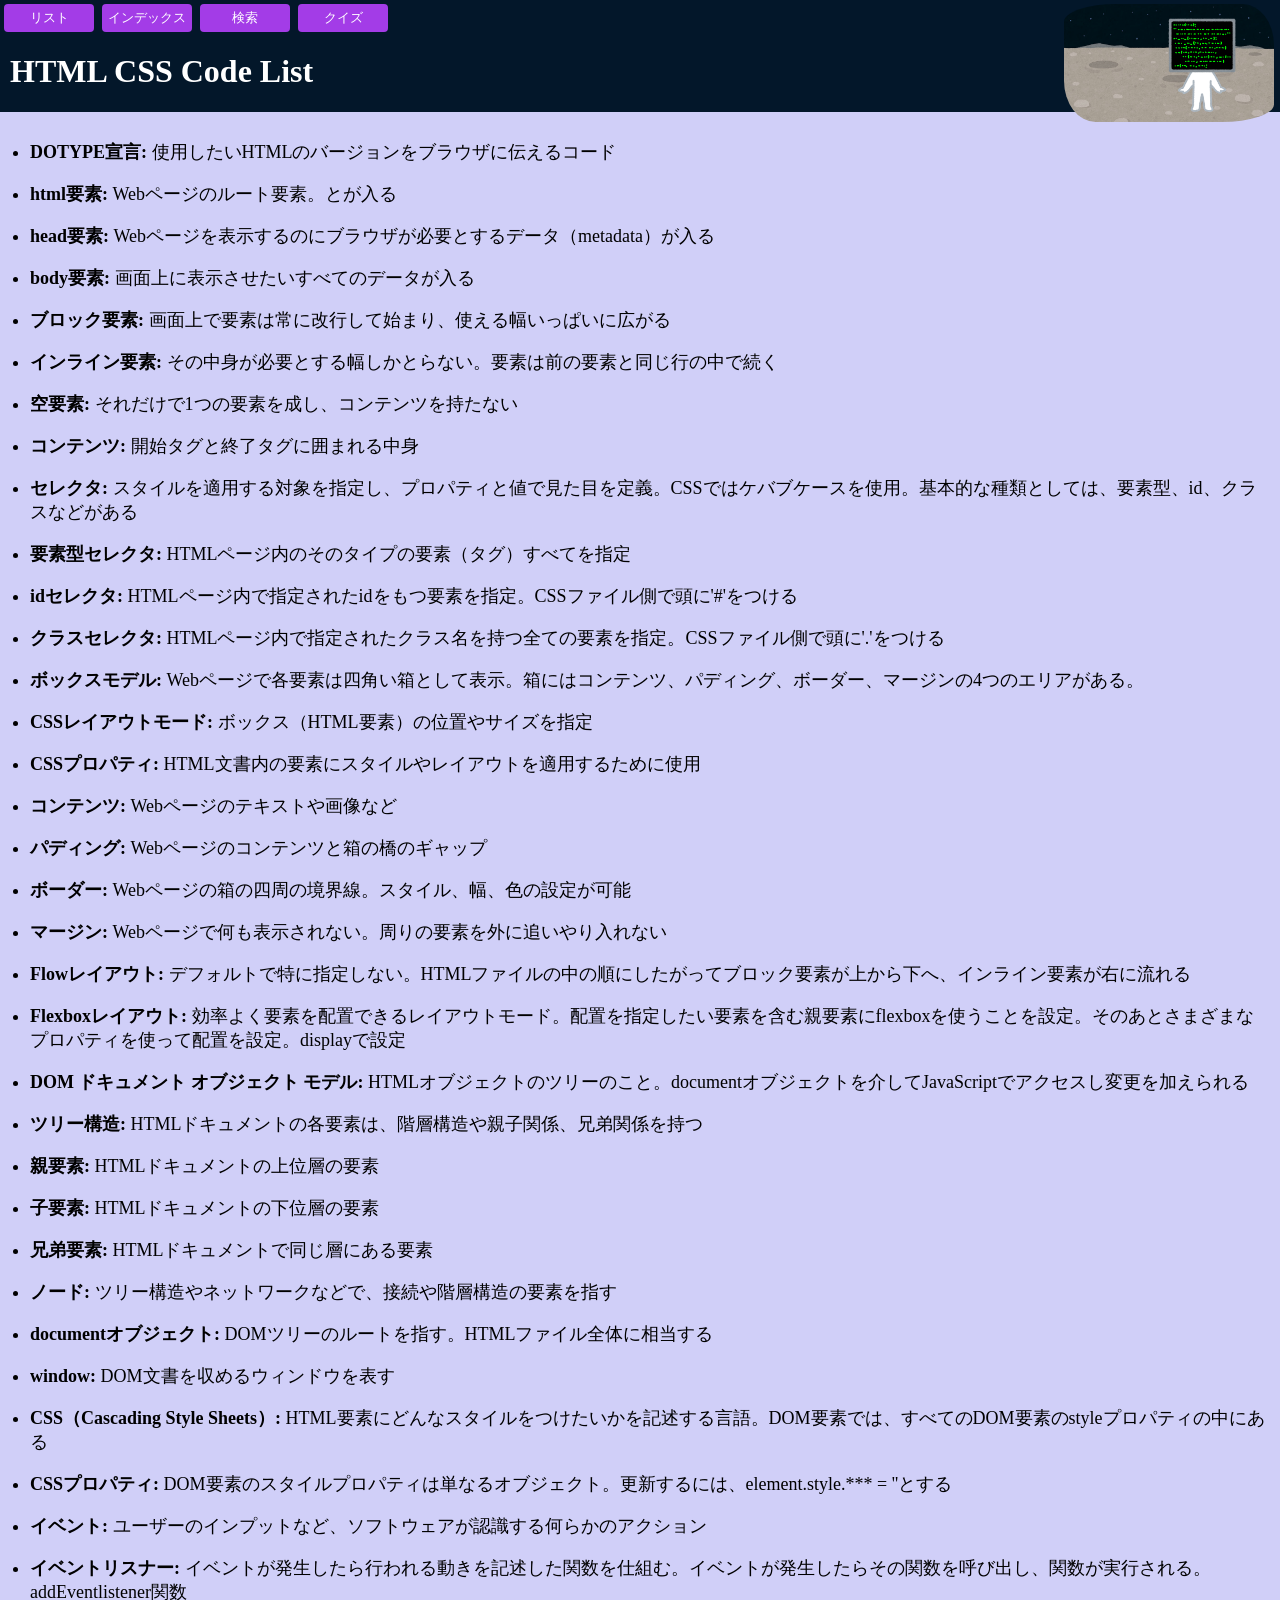
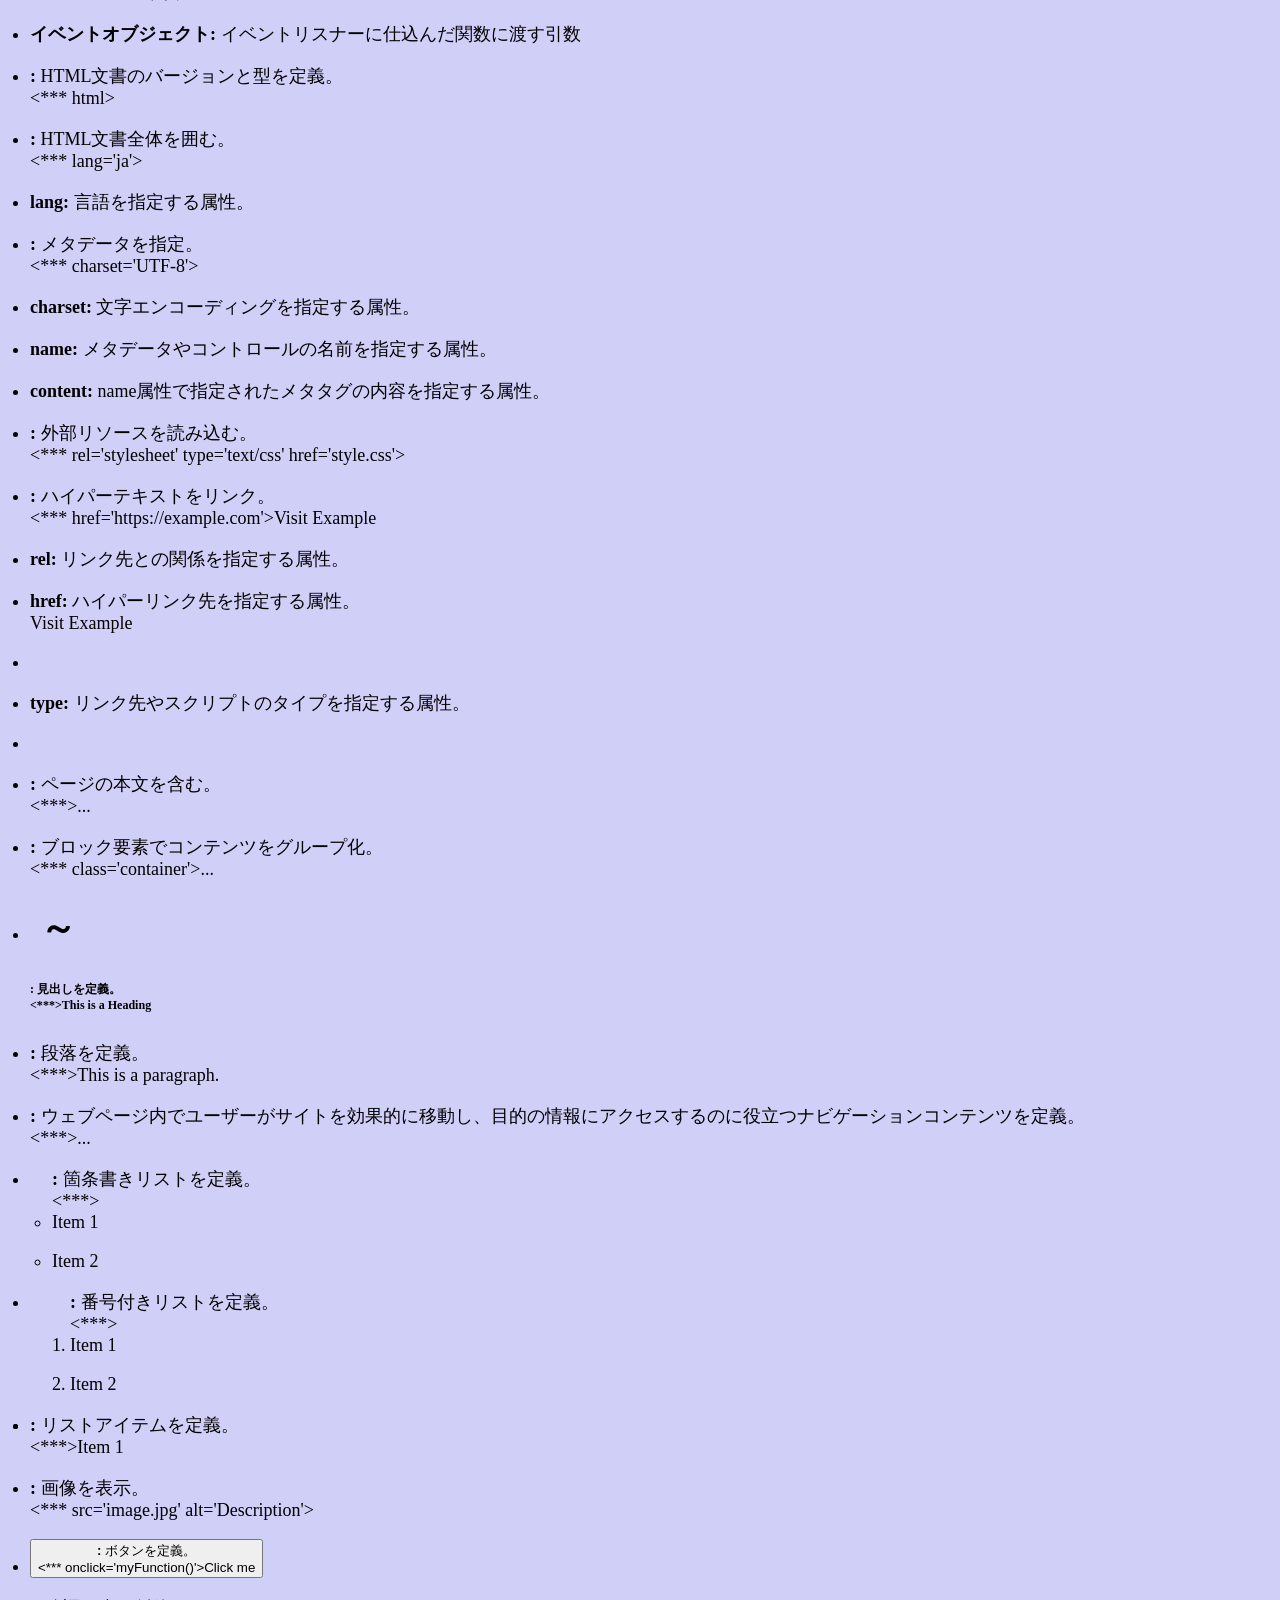
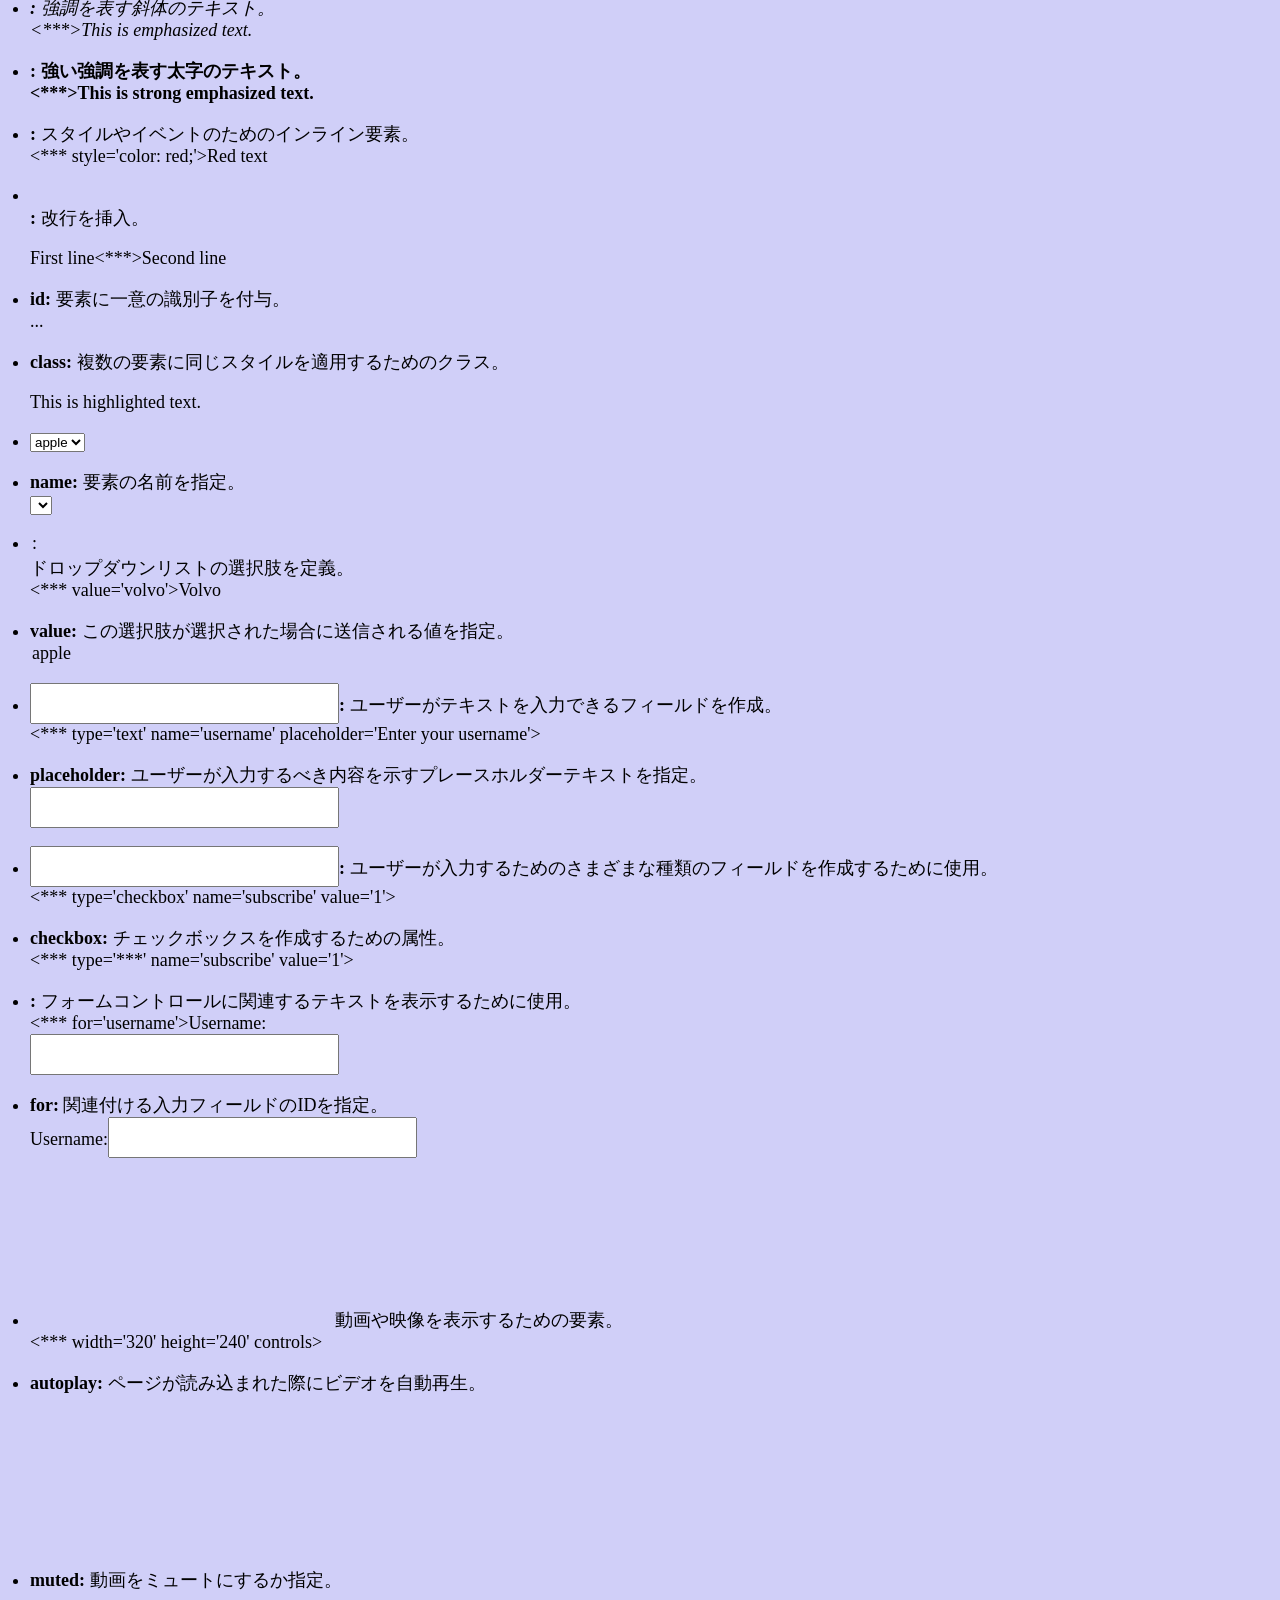
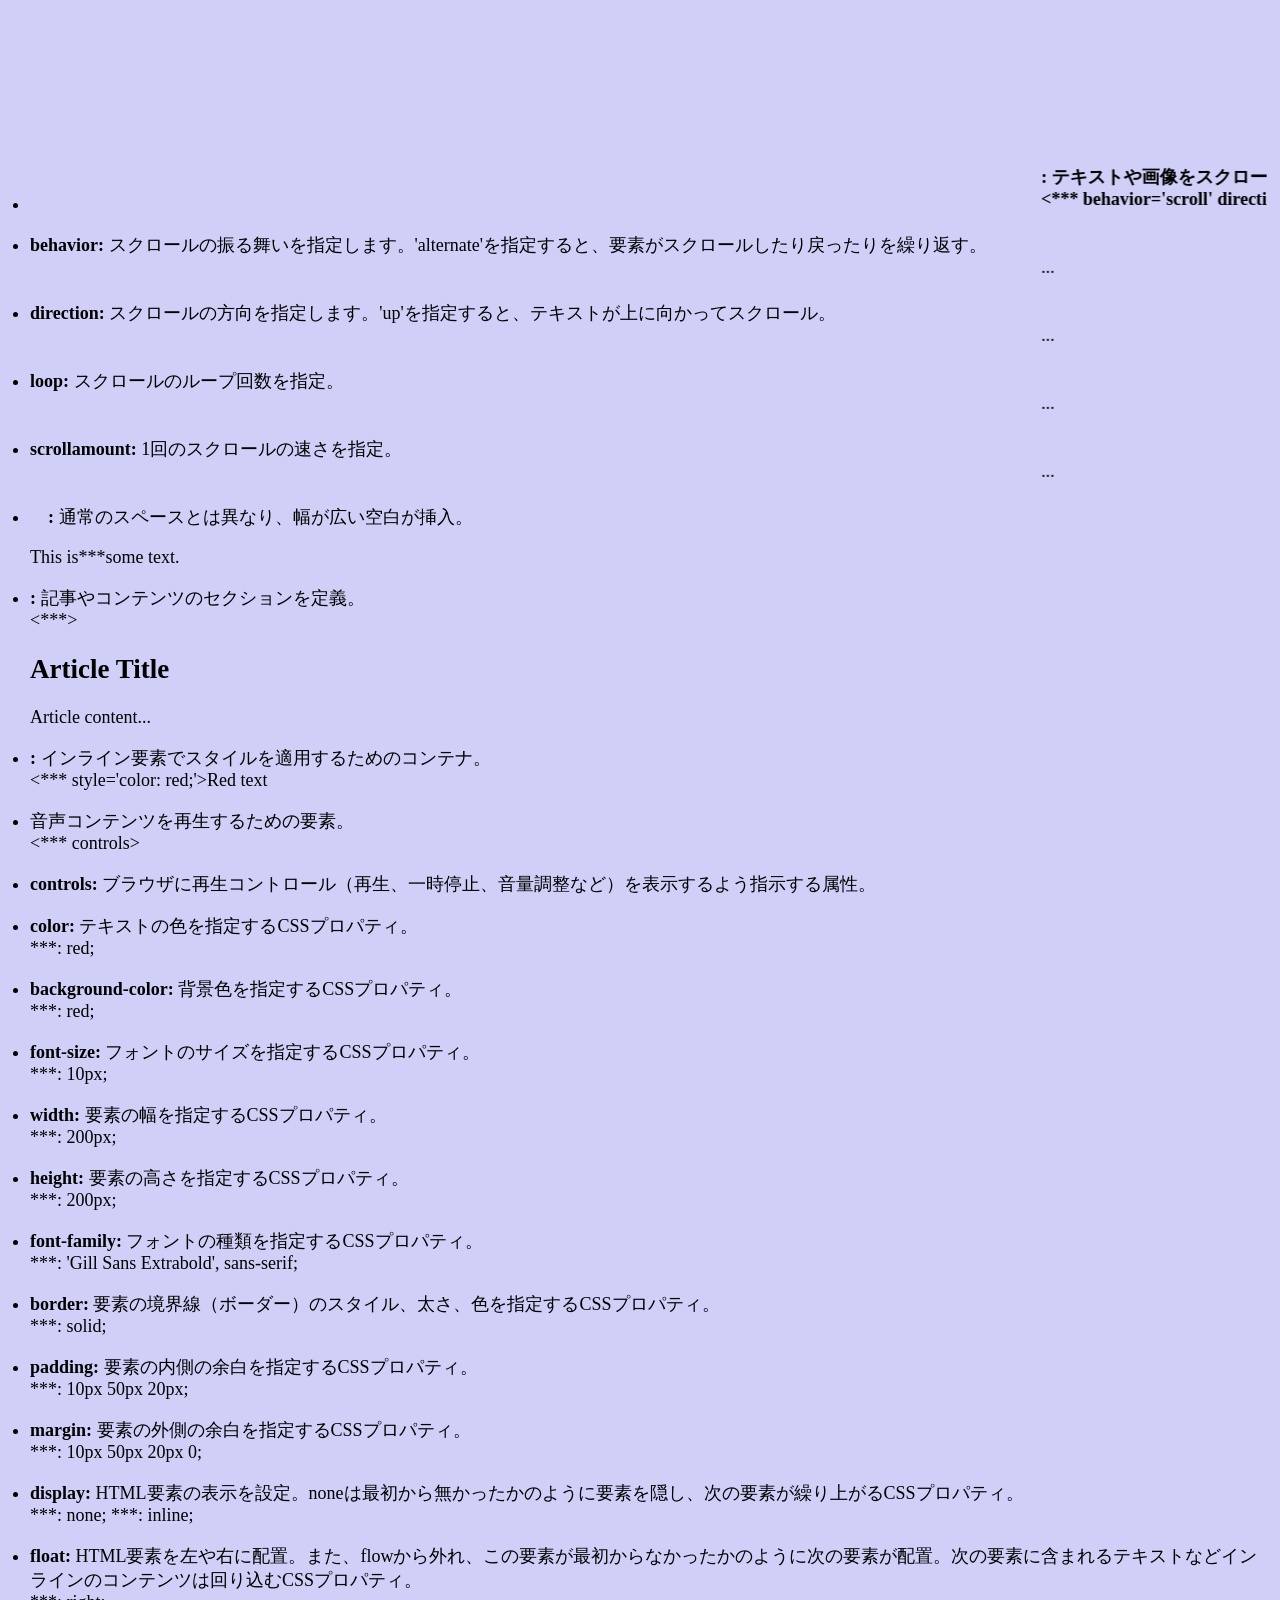
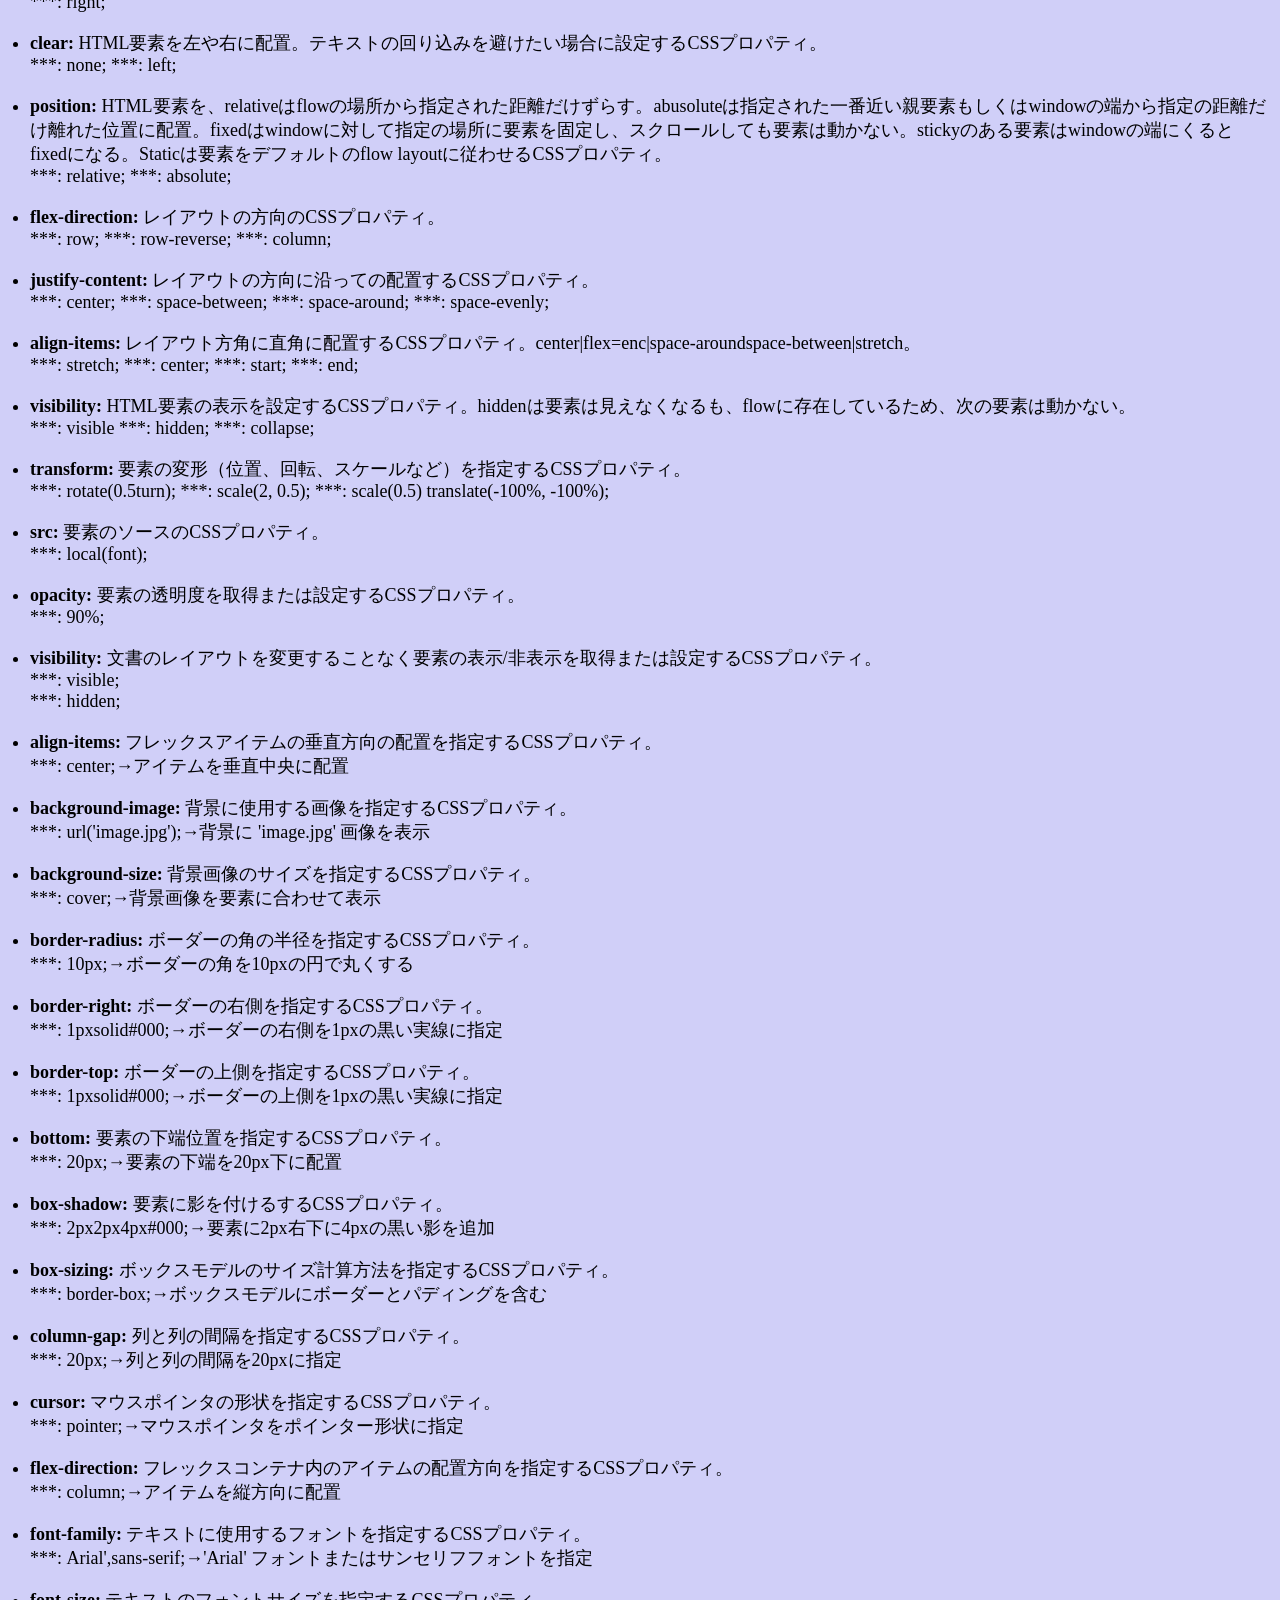
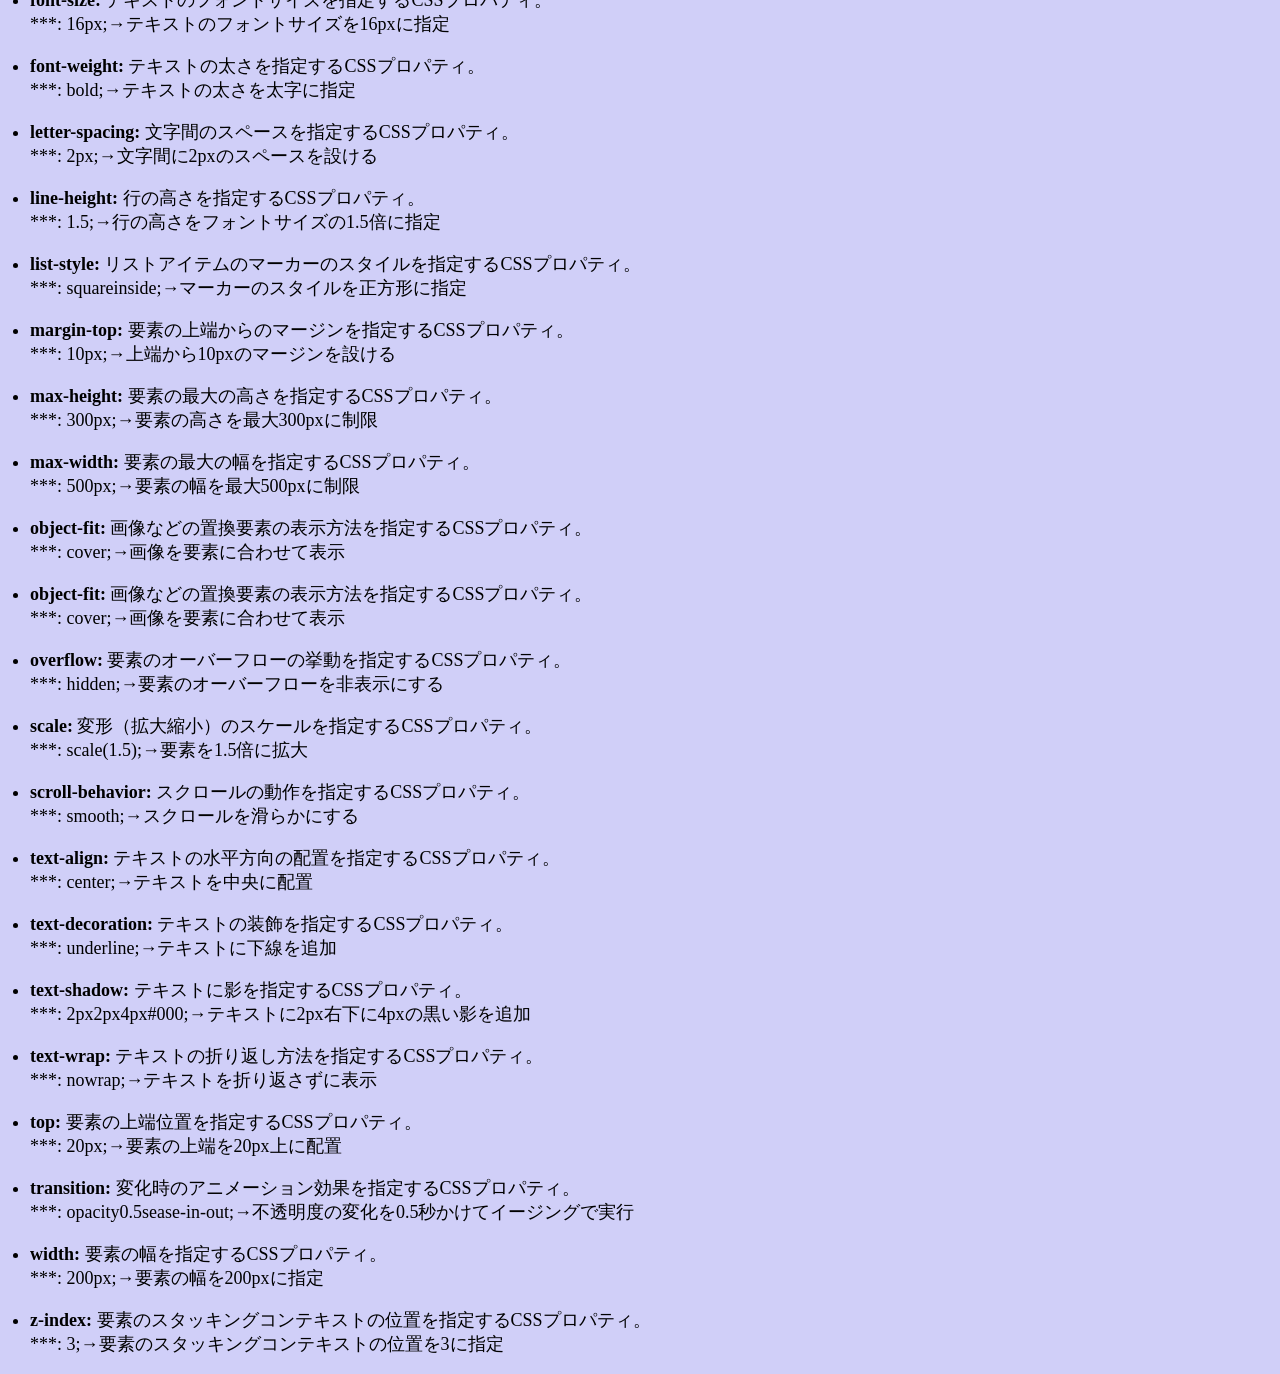
==== list.html @ b0b52bc1 "Add files via upload" ====
<!DOCTYPE html>
<html lang="ja">

<head>
    <meta charset="utf-8">
    <meta name="viewport" content="width=device-width, initial-scale=1, shrink-to-fit=no">
    <meta name="theme-color" content="#000000">
    <link rel="stylesheet" type="text/css" href="style.css" /> 
</head>

<body>
    <div id="fixArea">
        <nav>
            <button class= "buttonURL" onclick="window.location.href='list.html'">リスト</button>
            <button class= "buttonURL" onclick="window.location.href='index.html'">インデックス</button>
            <button class= "buttonURL" onclick="window.location.href='search.html'">検索</button>
            <button class= "buttonURL" onclick="window.location.href='quiz.html'">クイズ</button>
        </nav>
        <h1>HTML CSS Code List</h1>
        <img id="imgOmikuji" src="omikuji_daikichi.png">
        <img id="imgPC" src="character_program.png">
        <img id="imgBackground" src="bg_moon_getsumen_earth.jpg">
    </div>
    <div id="activeArea">
        <ul></ul>
    </div>
</body>
<script type="text/javascript" src="glossary.js"></script>
<script type="text/javascript" src="imgEvent.js"></script>
<script type="text/javascript" src="list.js"></script>
</html>
---- style.css ----
body {
    background-color: rgb(208, 207, 248); 
} 


@media (min-width: 620px) {
    #fixArea {
        position: fixed;
        top: 0;
        left: 0;
        width: 100%;
        background-color: #03172a; 
        z-index: 10; 
        color: #ffffff; 
    }

    #activeArea {
        margin-top: 140px; 
        font-size: 18px;
        font-weight: 500;
        overflow-wrap: break-word; 
        z-index: 1;
    }

    #indexArea {
        margin-top: 280px;
        display: flex;
        flex-wrap: wrap;
        justify-content: left;
        z-index: 1;
    }

    .buttonURL {
        padding: 5px;
        width: 90px;
        margin-top: 4px;
        margin-left: 4px;
        background-color: #a33ce7;
        color: white;
        border: none;
        border-radius: 4px;
        z-index: 1;
    }

    .buttonURL:hover {
        color: #03172a;
        font-weight: bold;
    }

    .buttonIndex {
        margin: 5px;
        padding: 5px;
        padding-left: 10px;
        padding-right: 10px;
        font-size: 110%;
        background-color: #4cacaf;
        color: white;
        border: none;
        border-radius: 4px;
        z-index: 1;
    }

    .buttonIndex:hover {
        color: #03172a;
    }

    #buttonClear{
        margin-left: 4px;
        margin-bottom: 4px;
        padding: 5px;
        padding-left: 10px;
        padding-right: 10px;
        background-color: #a33ce7;
        color: white;
        border: none;
        border-radius: 4px;
        z-index: 1;
    }

    #buttonClear:hover {
        color: #03172a;
        font-weight: bold;
    }

    .buttonQuiz {
        margin: 5px;
        height: 50px;
        padding: 5px;
        padding-left: 10px;
        padding-right: 10px;
        font-size: 18px;
        font-weight: 525;
        background-color: #4cacaf;
        color: white;
        border: 1mm ridge  #357376;
        border-radius: 4px;
        z-index: 1;
        display: none;
    }

    .buttonQuiz:hover {
        color: #03172a;
        font-weight: 500;
    }

    .buttonAction {
        margin: 0px;
        left: 0;
        padding: 5px;
        padding-left: 15px;
        padding-right: 15px;
        font-size: 110%;
        font-weight: 550;
        background-color: rgb(228, 247, 213);
        color: black;
        border: double rgb(36, 96, 57);
        border-radius: 4px;
        z-index: 1;
    }

    .buttonAction:hover {
        font-weight: lighter;
        color: rgb(40, 40, 245);
    }

    #buttonEnd{
        float: right;
        display: none;
    }

    .buttonAction:hover {
        font-weight: bold;
    }


    #imgBackground{
        position: absolute;
        width: 210px;
        top: 4px;
        right: 6px;
        display: inline;
        z-index: 1;
        border-radius: 25% 15% / 15% 35%;
    }

    #imgPC{
        position: absolute;
        width: 100px;
        top: 15px;
        right: 27px;
        display: inline;
        z-index: 2;
    }

    #imgOmikuji{
        position: absolute;
        width: 40px;
        top: 18px;
        right: 137px;
        display: none;
        z-index: 2;
    }

    h1 {
        margin-left: 10px;
    }

    ul {
        padding-left: 22px;
        padding-right: 5px;
    }

    li {
        margin-bottom: 18px;
    }

    #select {
        padding: 10px;
        margin: 1px;
        margin-left: 50px;
        margin-right: 100px;
        font-size: 18px;
        font-weight: 750;
        color: white
    }

    #content {
        padding: 10px;
        margin-bottom: 10px;
        margin-left: 50px;
        margin-right: 100px;
        font-size: 18px;
        font-weight: 750;
        color: white
    }


    input {
        font-size: 130%;
        padding: 5px;
    }


    #scoreSymbol{
        font-weight: bold;
        font-size: large;
    }
}


@media (max-width: 620px) {
    #fixArea {
        position: fixed;
        top: 0;
        left: 0;
        width: 100%;
        font-size: 12px;
        background-color: #03172a; 
        z-index: 10; 
        color: #ffffff; 
    }

    #activeArea {
        margin-top: 70px; 
        font-size: 12px;
        overflow-wrap: break-word; 
        z-index: 1;
    }

    #indexArea {
        margin-top: 145px;
        display: flex;
        flex-wrap: wrap;
        justify-content: left;
        z-index: 1;
    }

    .buttonURL {
        padding: 3px;
        width: auto;
        margin-top: 2px;
        margin-left: 2px;
        font-size: 12px;
        background-color: #a33ce7;
        color: white;
        border: none;
        border-radius: 2px;
        z-index: 1;
    }

    .buttonURL:hover {
        color: #03172a;
        font-weight: bold;
    }

    .buttonIndex {
        margin: 2px;
        padding: 2px;
        padding-left: 2px;
        padding-right: 2px;
        font-size: 12px;
        background-color: #4cacaf;
        color: white;
        border: none;
        border-radius: 2px;
        z-index: 1;
    }

    .buttonIndex:hover {
        color: #03172a;
    }

    #buttonClear{
        margin-left: 2px;
        margin-bottom: 2px;
        padding: 2px;
        padding-left: 10px;
        padding-right: 10px;
        font-size: 12px;
        background-color: #a33ce7;
        color: white;
        border-radius: 2px;
        z-index: 1;
    }

    #buttonClear:hover {
        color: #03172a;
        font-weight: bold;
    }

    .buttonQuiz {
        margin: 2px;
        height: auto;
        padding: 2px;
        padding-left: 2px;
        padding-right: 2px;
        font-size: 12px;
        background-color: #4cacaf;
        color: white;
        border: 1mm ridge  #357376;
        border-radius: 2px;
        z-index: 1;
        display: none;
    }

    .buttonQuiz:hover {
        color: #03172a;
        font-weight: 500;
    }

    .buttonAction {
        margin: 0px;
        left: 0;
        padding: 2px;
        padding-left: 5px;
        padding-right: 5px;
        font-size: 12px;
        background-color: rgb(228, 247, 213);
        color: black;
        border: double rgb(36, 96, 57);
        border-radius: 2px;
        z-index: 1;
    }

    .buttonAction:hover {
        font-weight: lighter;
        color: rgb(40, 40, 245);
    }

    #buttonEnd{
        float: right;
        display: none;
    }

    .buttonAction:hover {
        font-weight: bold;
    }


    #imgBackground{
        position: absolute;
        width: 104px;
        top: 2px;
        right: 3px;
        display: inline;
        z-index: 1;
        border-radius: 25% 15% / 15% 35%;
    }

    #imgPC{
        position: absolute;
        width: 50px;
        top: 8px;
        right: 12px;
        display: inline;
        z-index: 2;
    }

    #imgOmikuji{
        position: absolute;
        width: 20px;
        top: 9px;
        right: 66px;
        display: none;
        z-index: 2;
    }


    h1 {
        margin-left: 5px;
        font-size: small;
    }

    ul {
        padding-left: 18px;
        padding-right: 5px;
    }

    li {
        margin: 2px;
        margin-bottom: 10px;
        font-size: 12px;
    }

    #select {
        padding: 0px;
        margin: 20px;
        margin-left: 4px;
        margin-right: 4px;
        font-size: 11px;
        font-weight: 400;
        color: white
    }
    
    #content {
        padding: 0px;
        margin: -15px;
        margin-left: 4px;
        margin-right: 4px;
        margin-bottom: 2px;
        font-size: 11px;
        font-weight: 400;
        color: white
    }

    input {
        font-size: 12px;
        padding: 5px;
    }


    #scoreSymbol{
        font-weight: bold;
        font-size: large;
    }
}
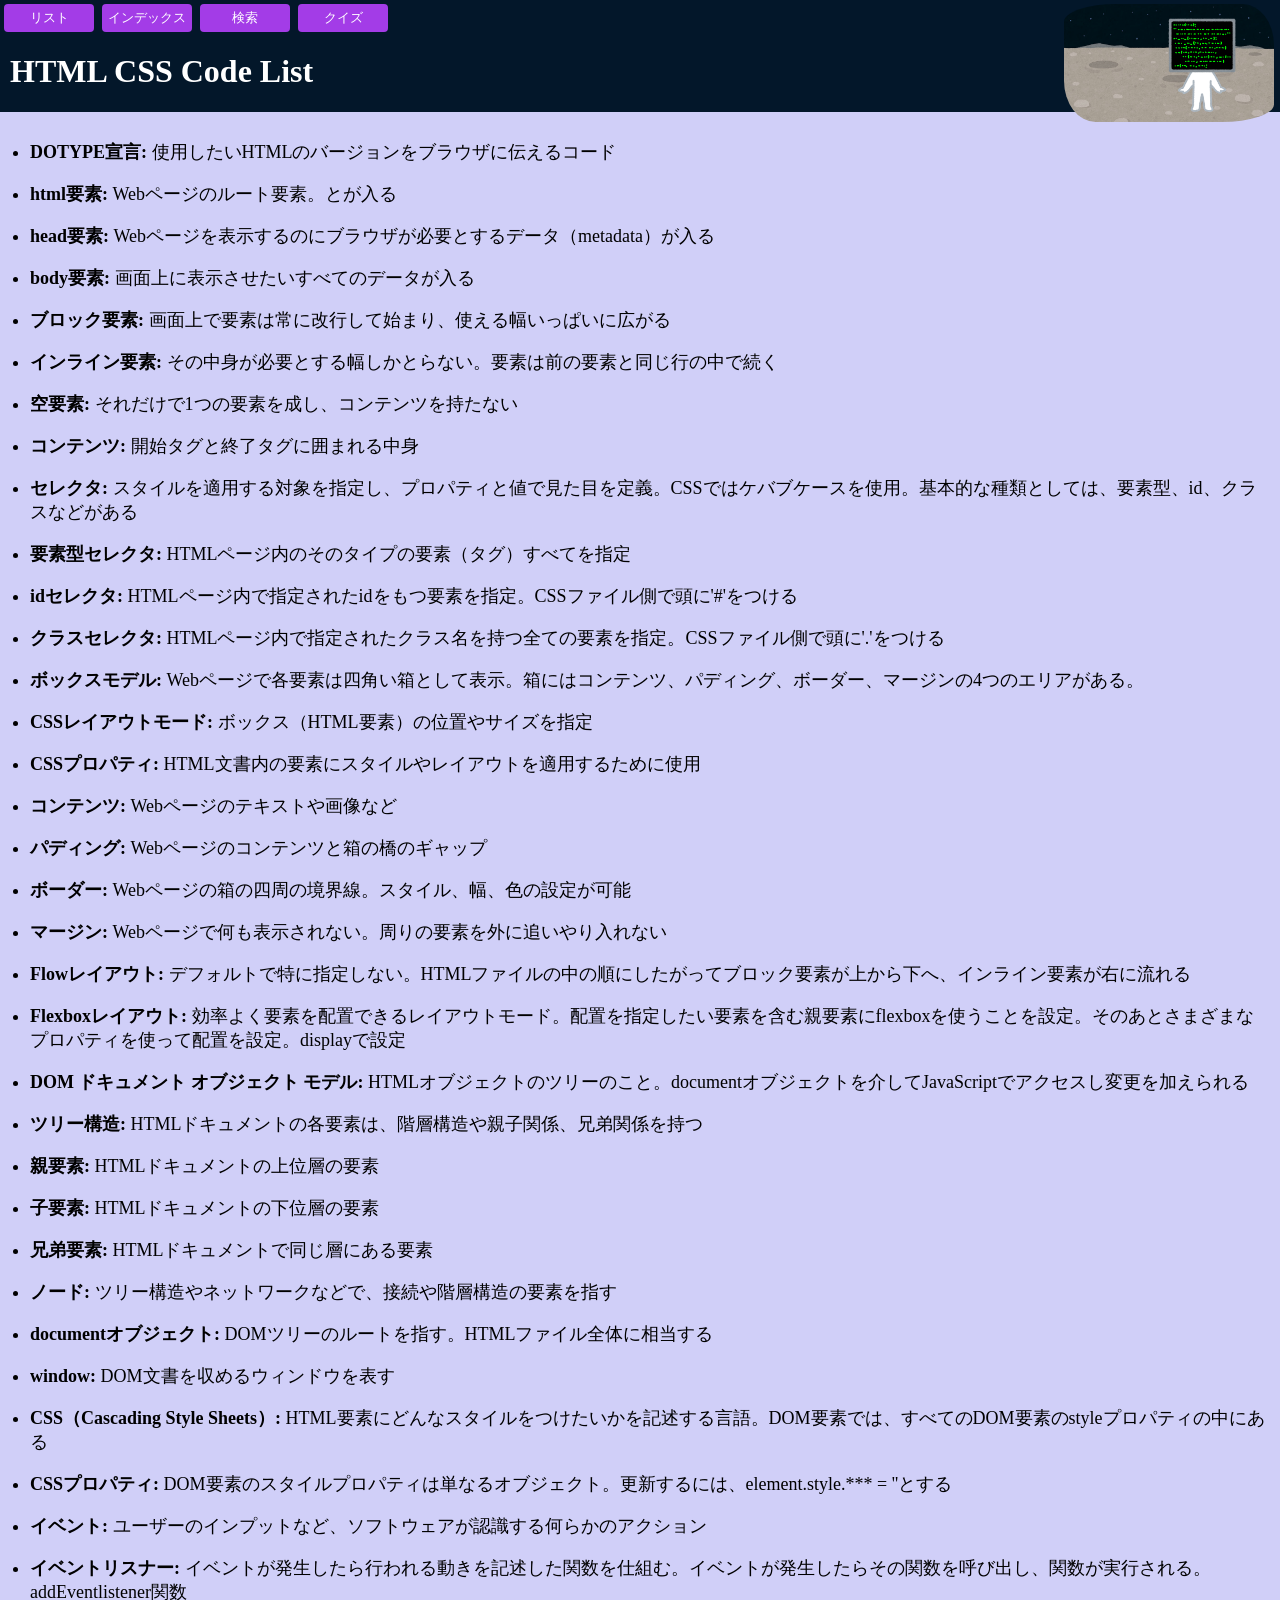
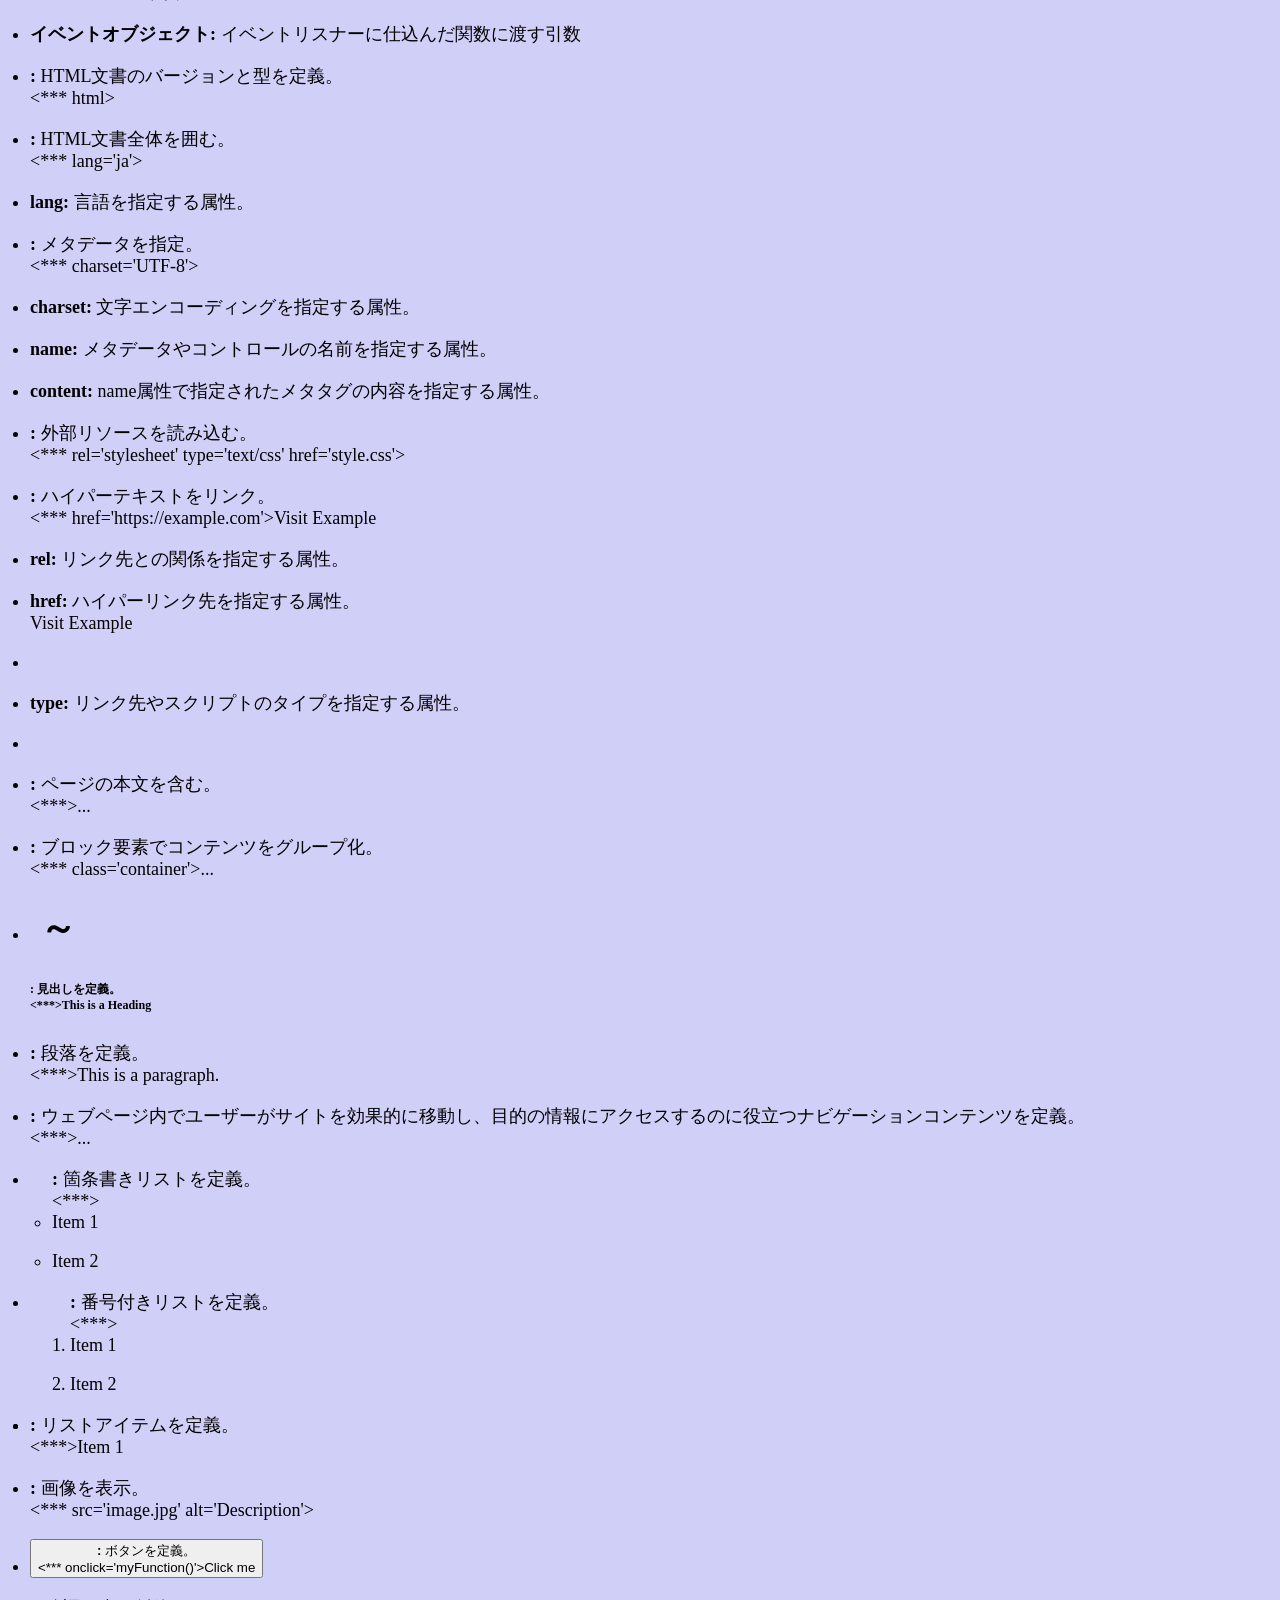
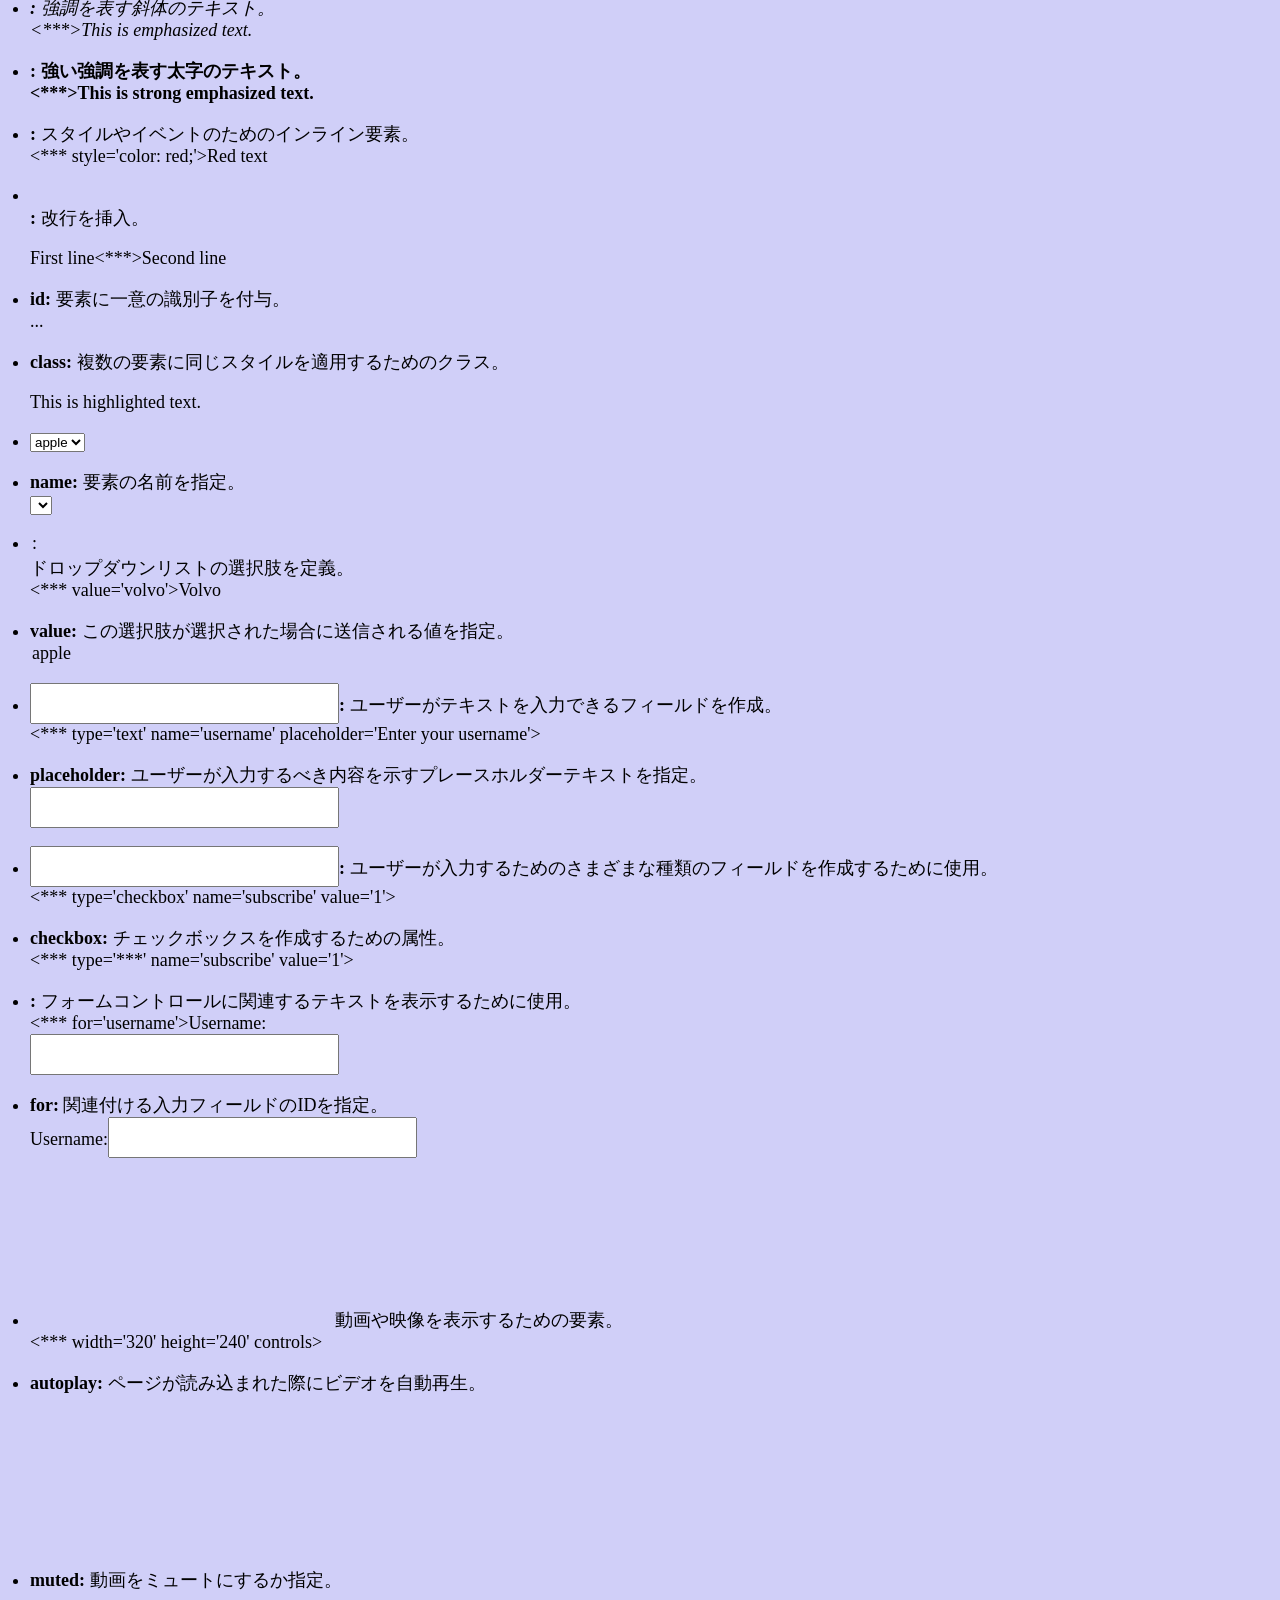
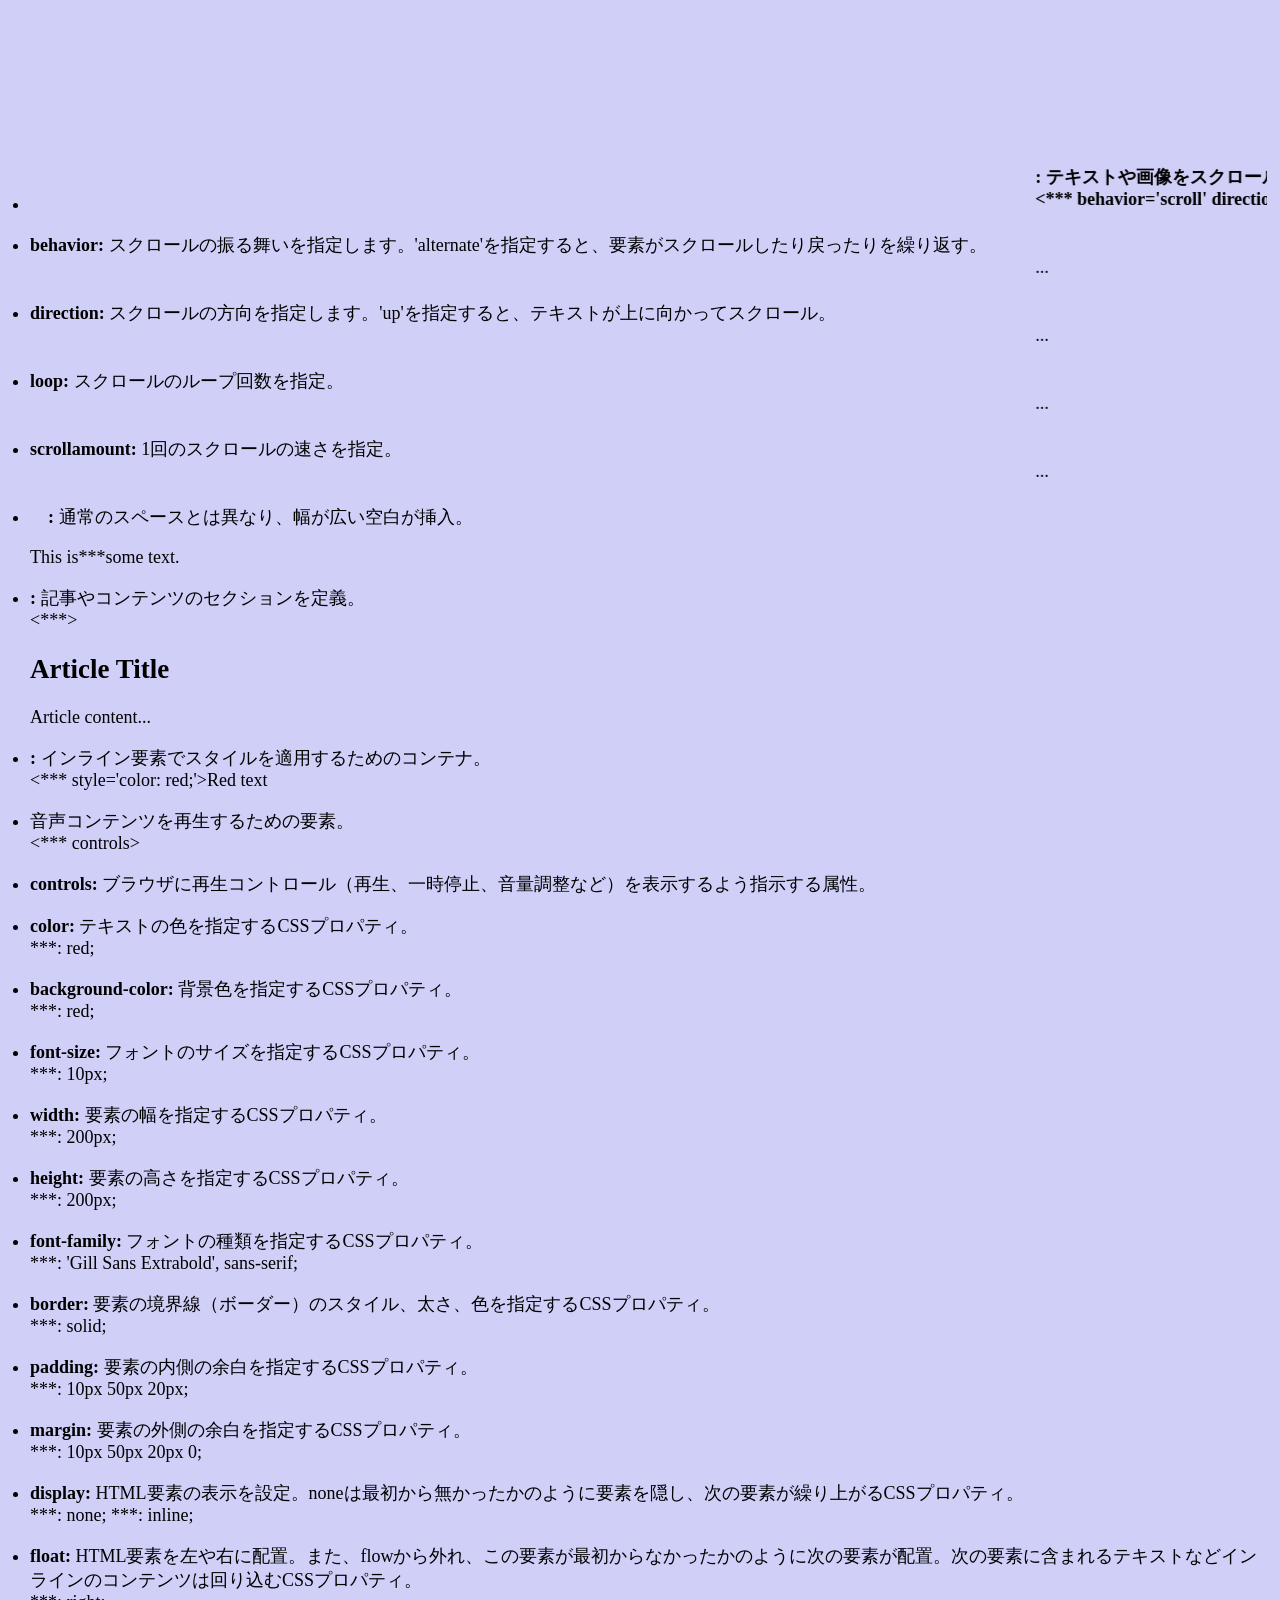
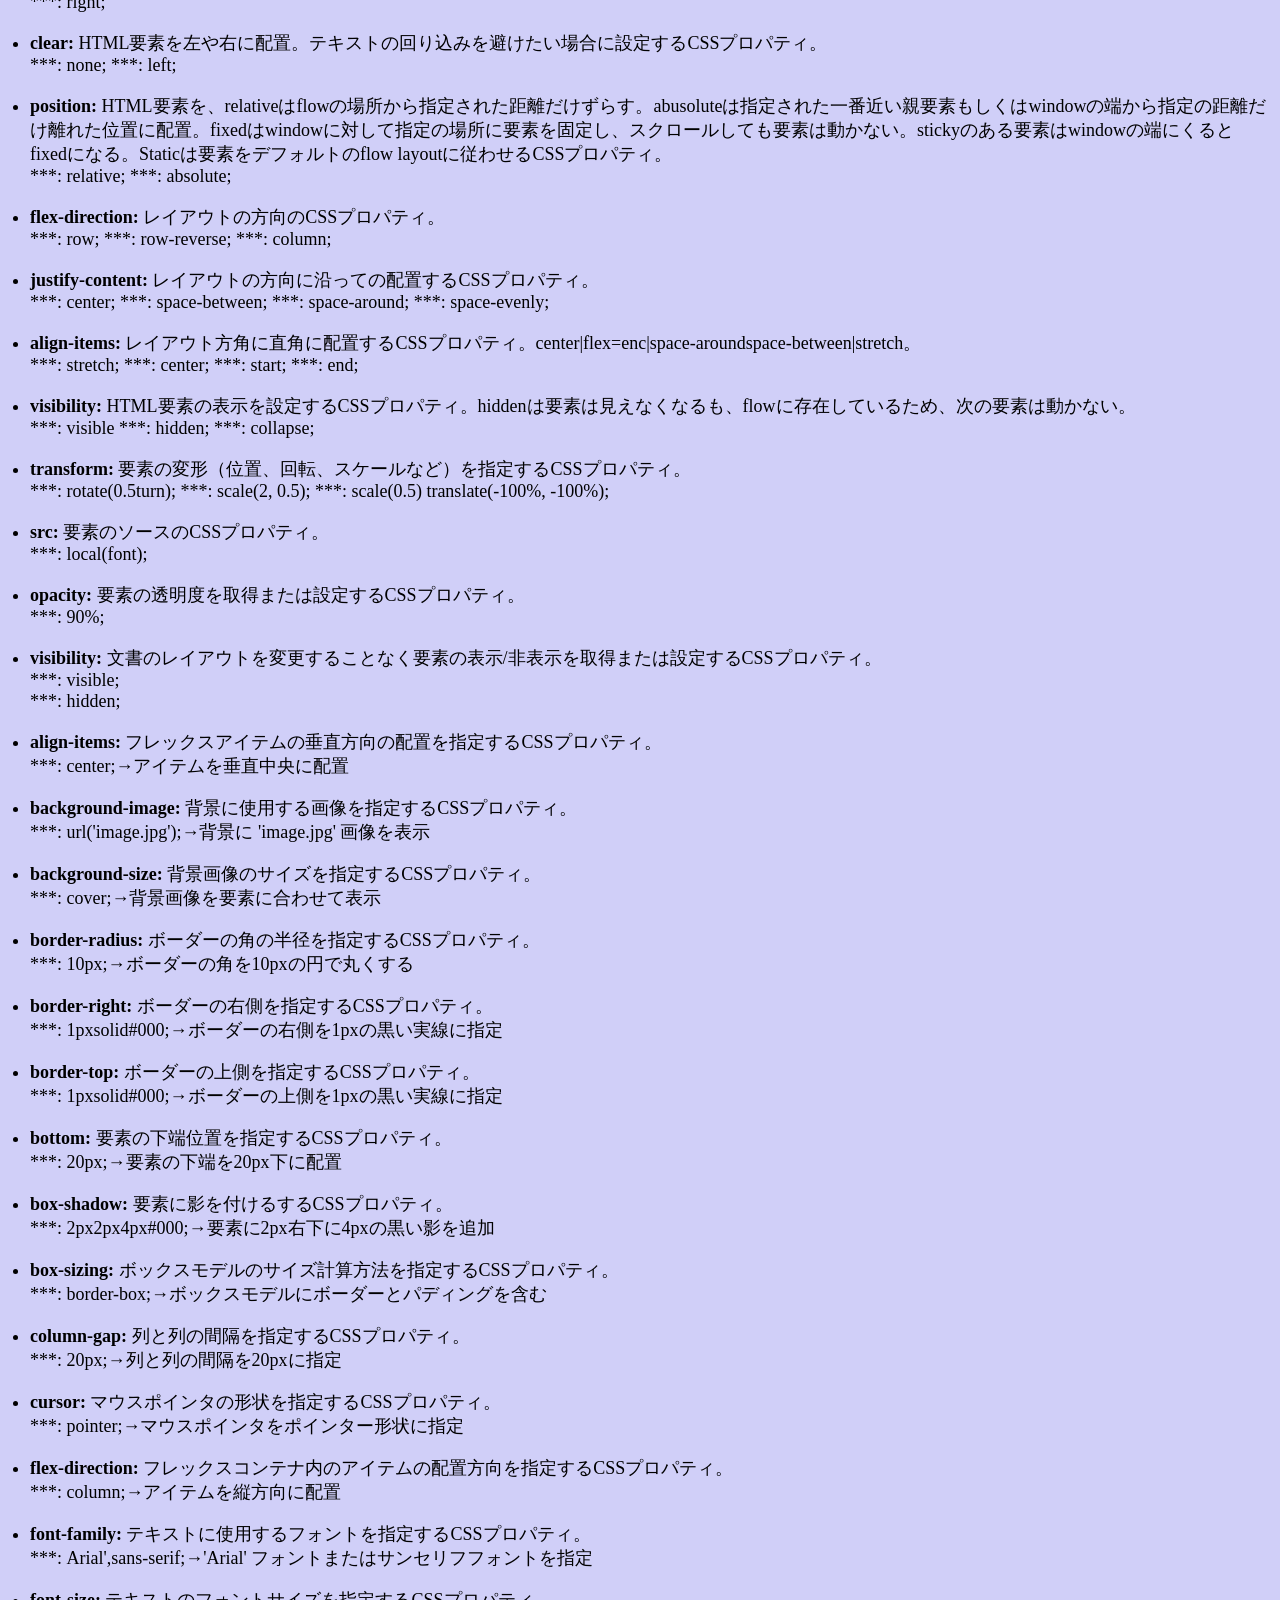
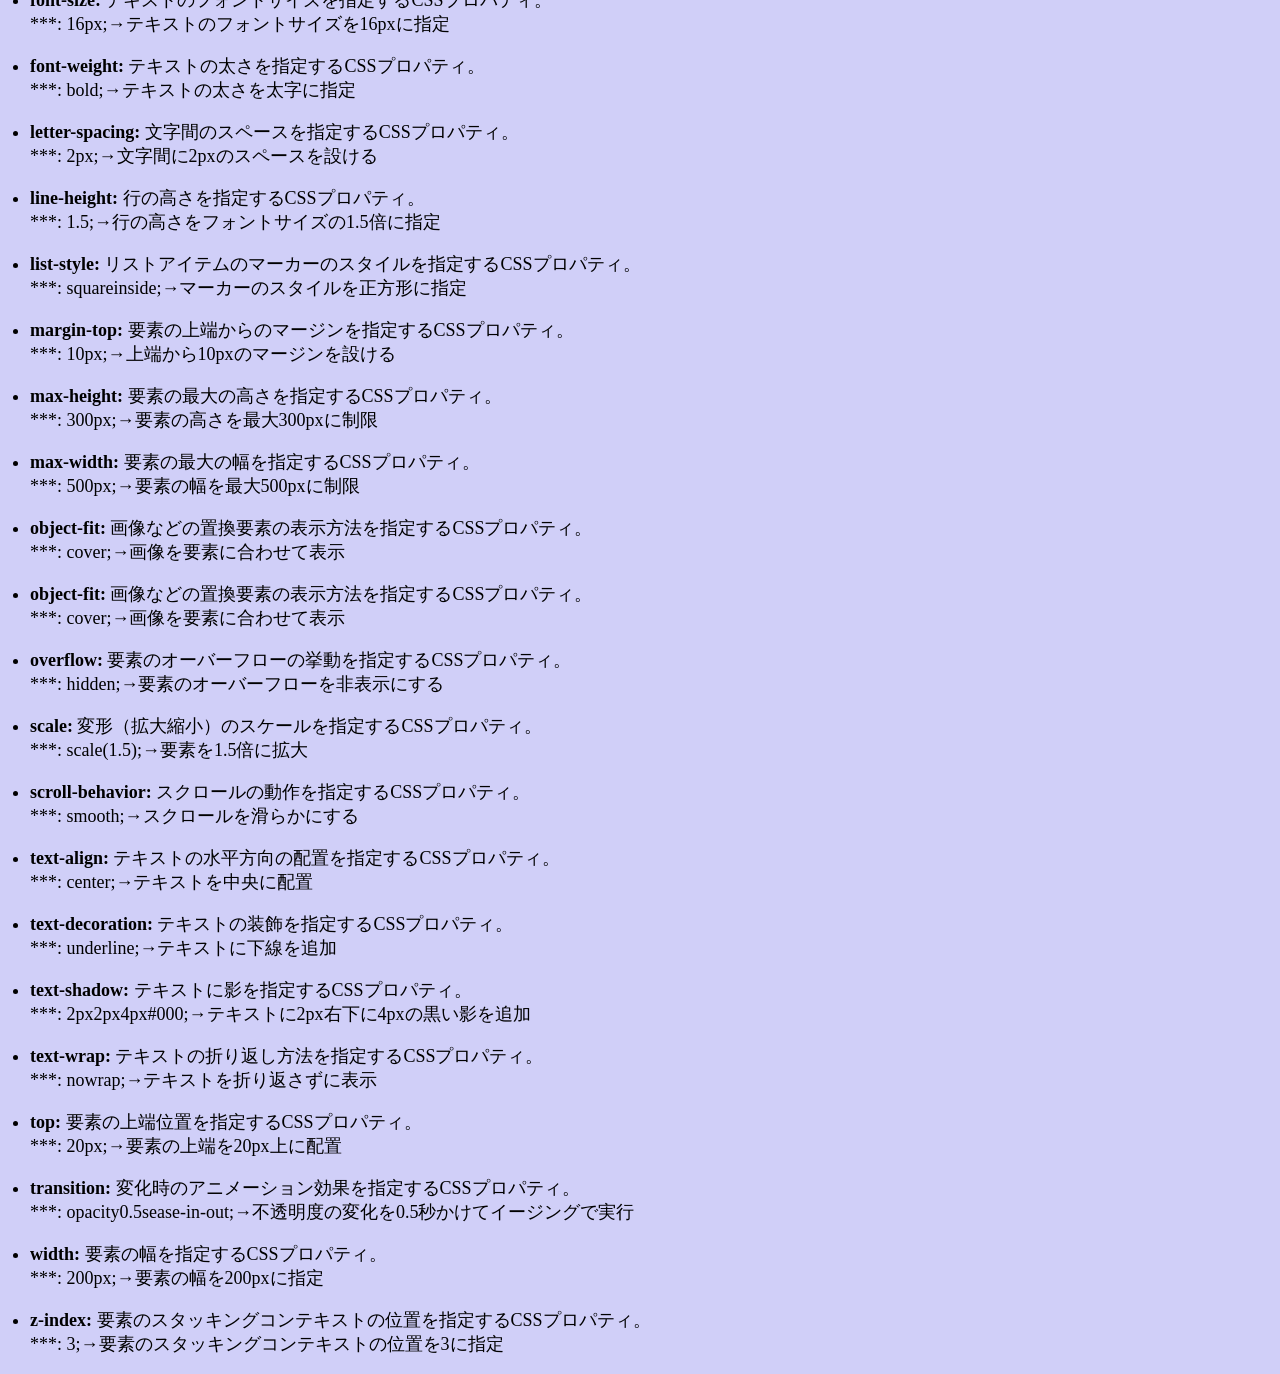
==== commit c00d2e9b: "Update list.html" ====
--- a/list.html
+++ b/list.html
@@ -5,6 +5,7 @@
     <meta charset="utf-8">
     <meta name="viewport" content="width=device-width, initial-scale=1, shrink-to-fit=no">
     <meta name="theme-color" content="#000000">
+    <title>HTML CSS Code</title>
     <link rel="stylesheet" type="text/css" href="style.css" /> 
 </head>
 
@@ -28,4 +29,4 @@
 <script type="text/javascript" src="glossary.js"></script>
 <script type="text/javascript" src="imgEvent.js"></script>
 <script type="text/javascript" src="list.js"></script>
-</html>+</html>
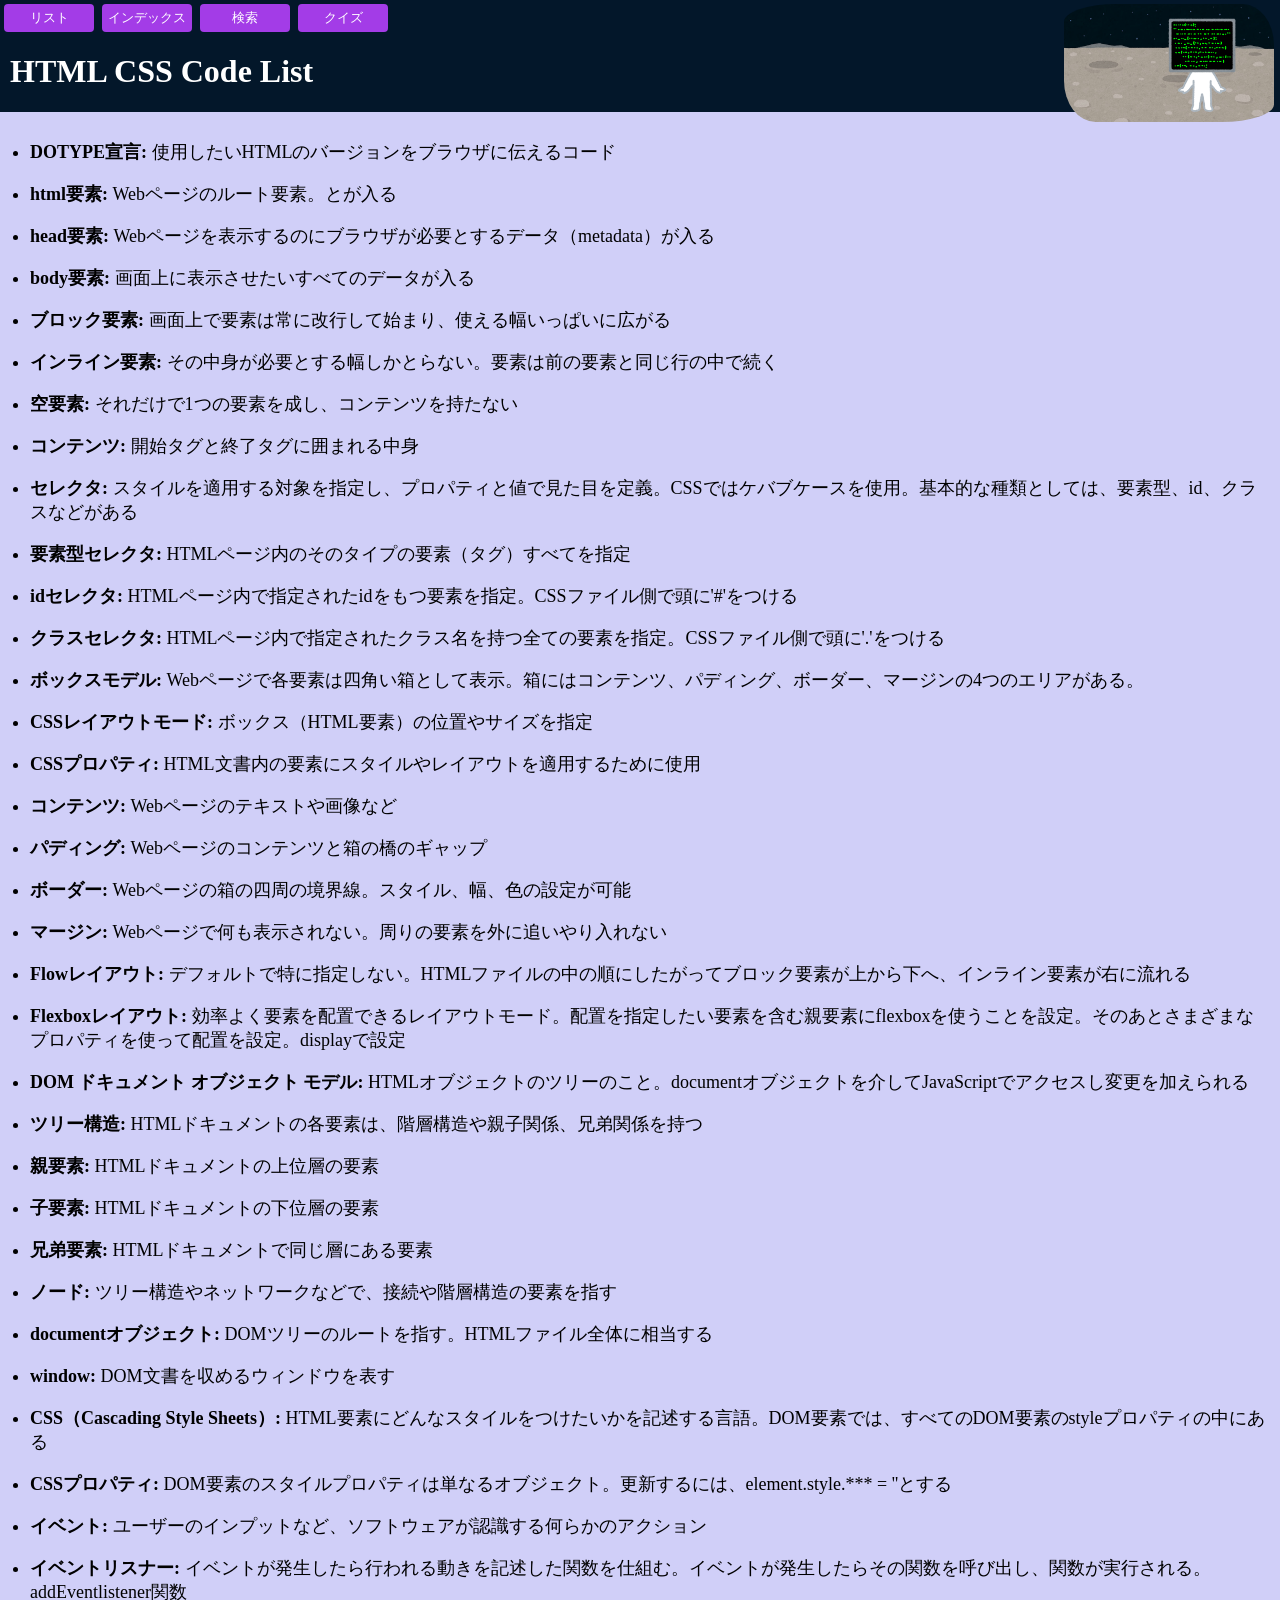
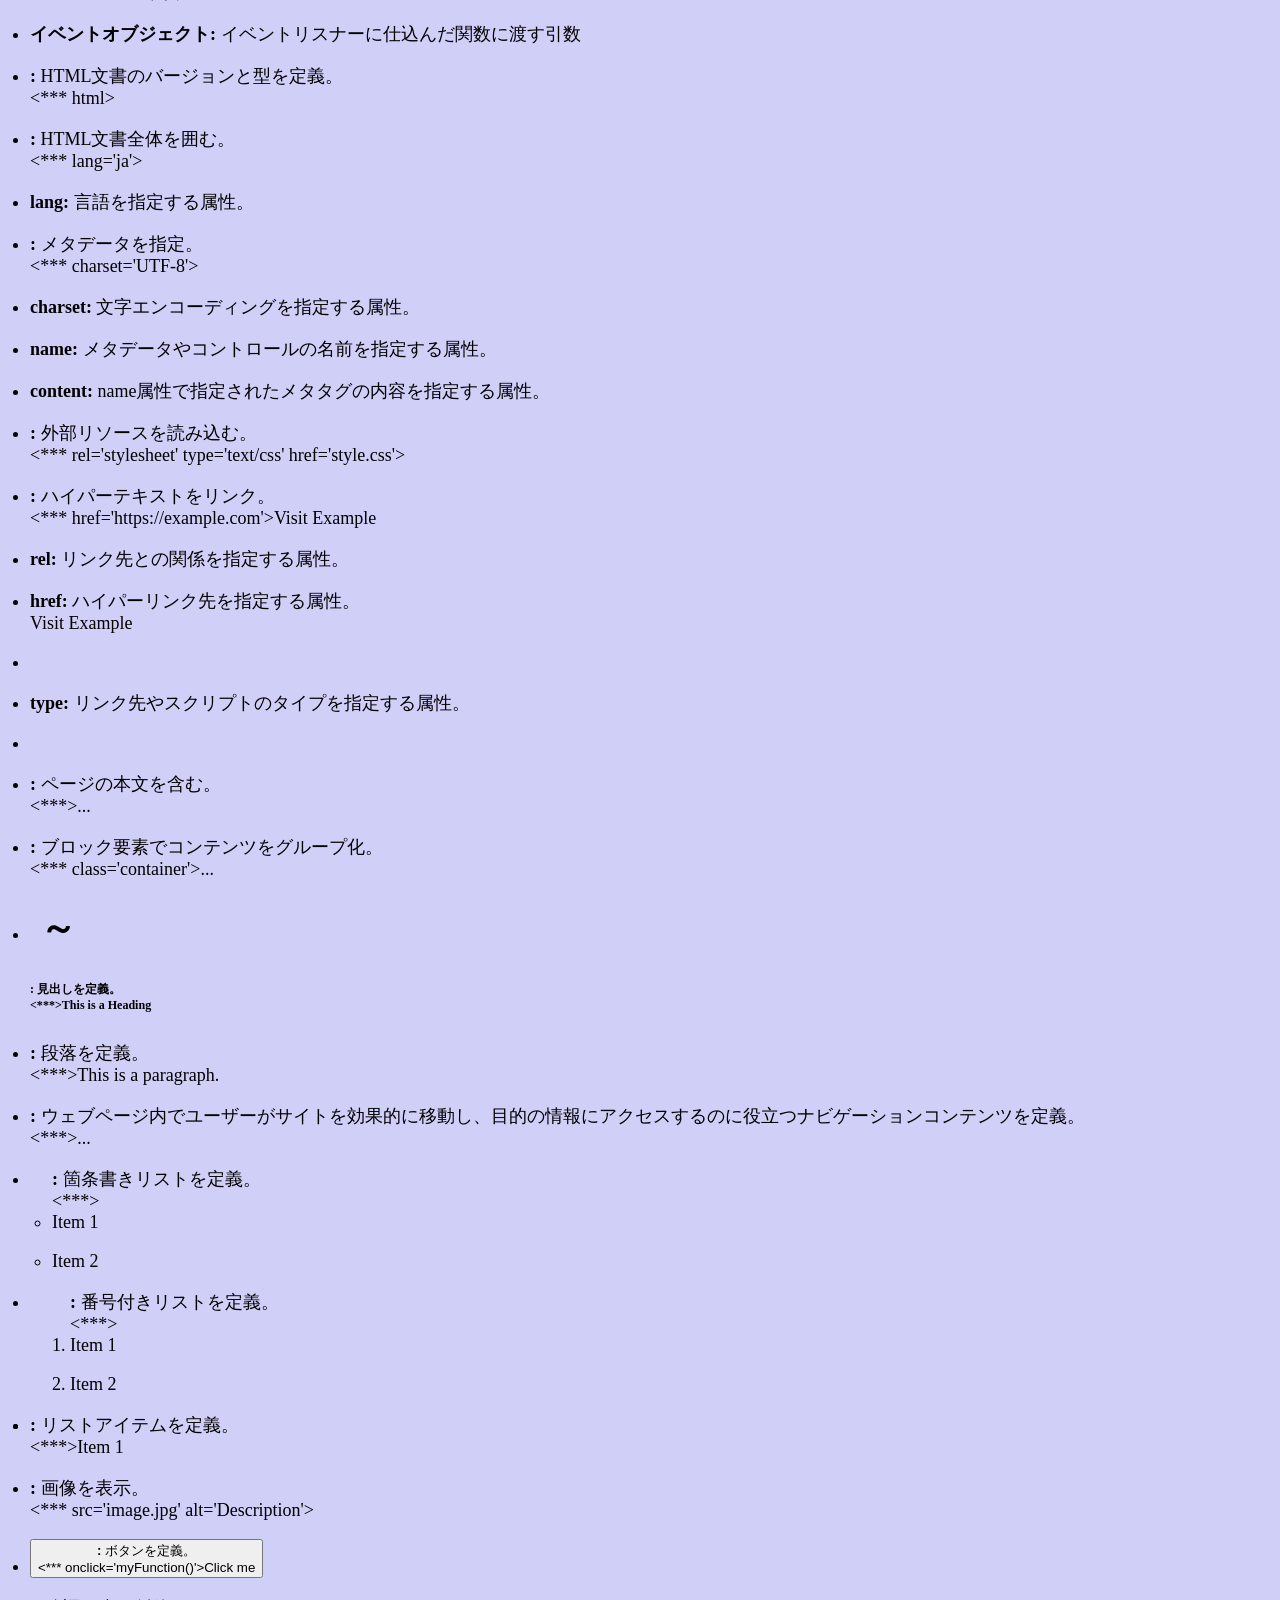
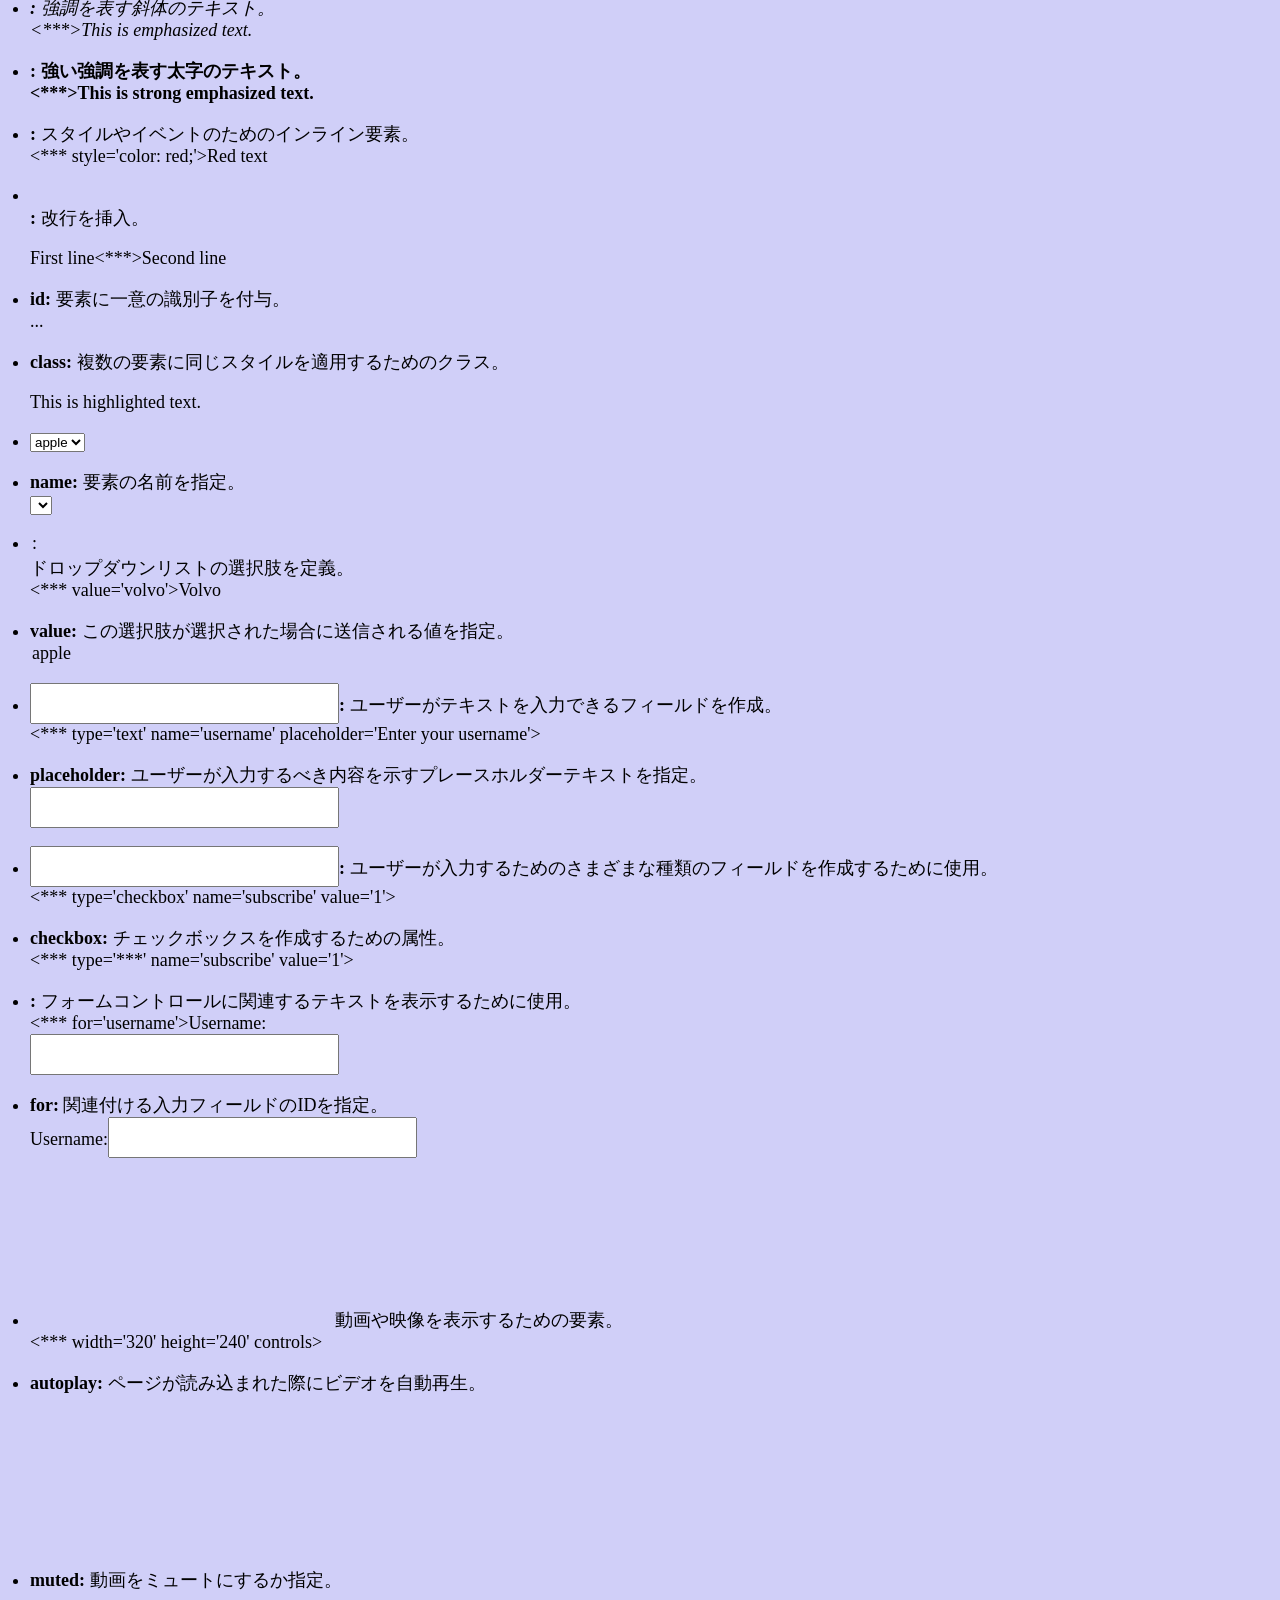
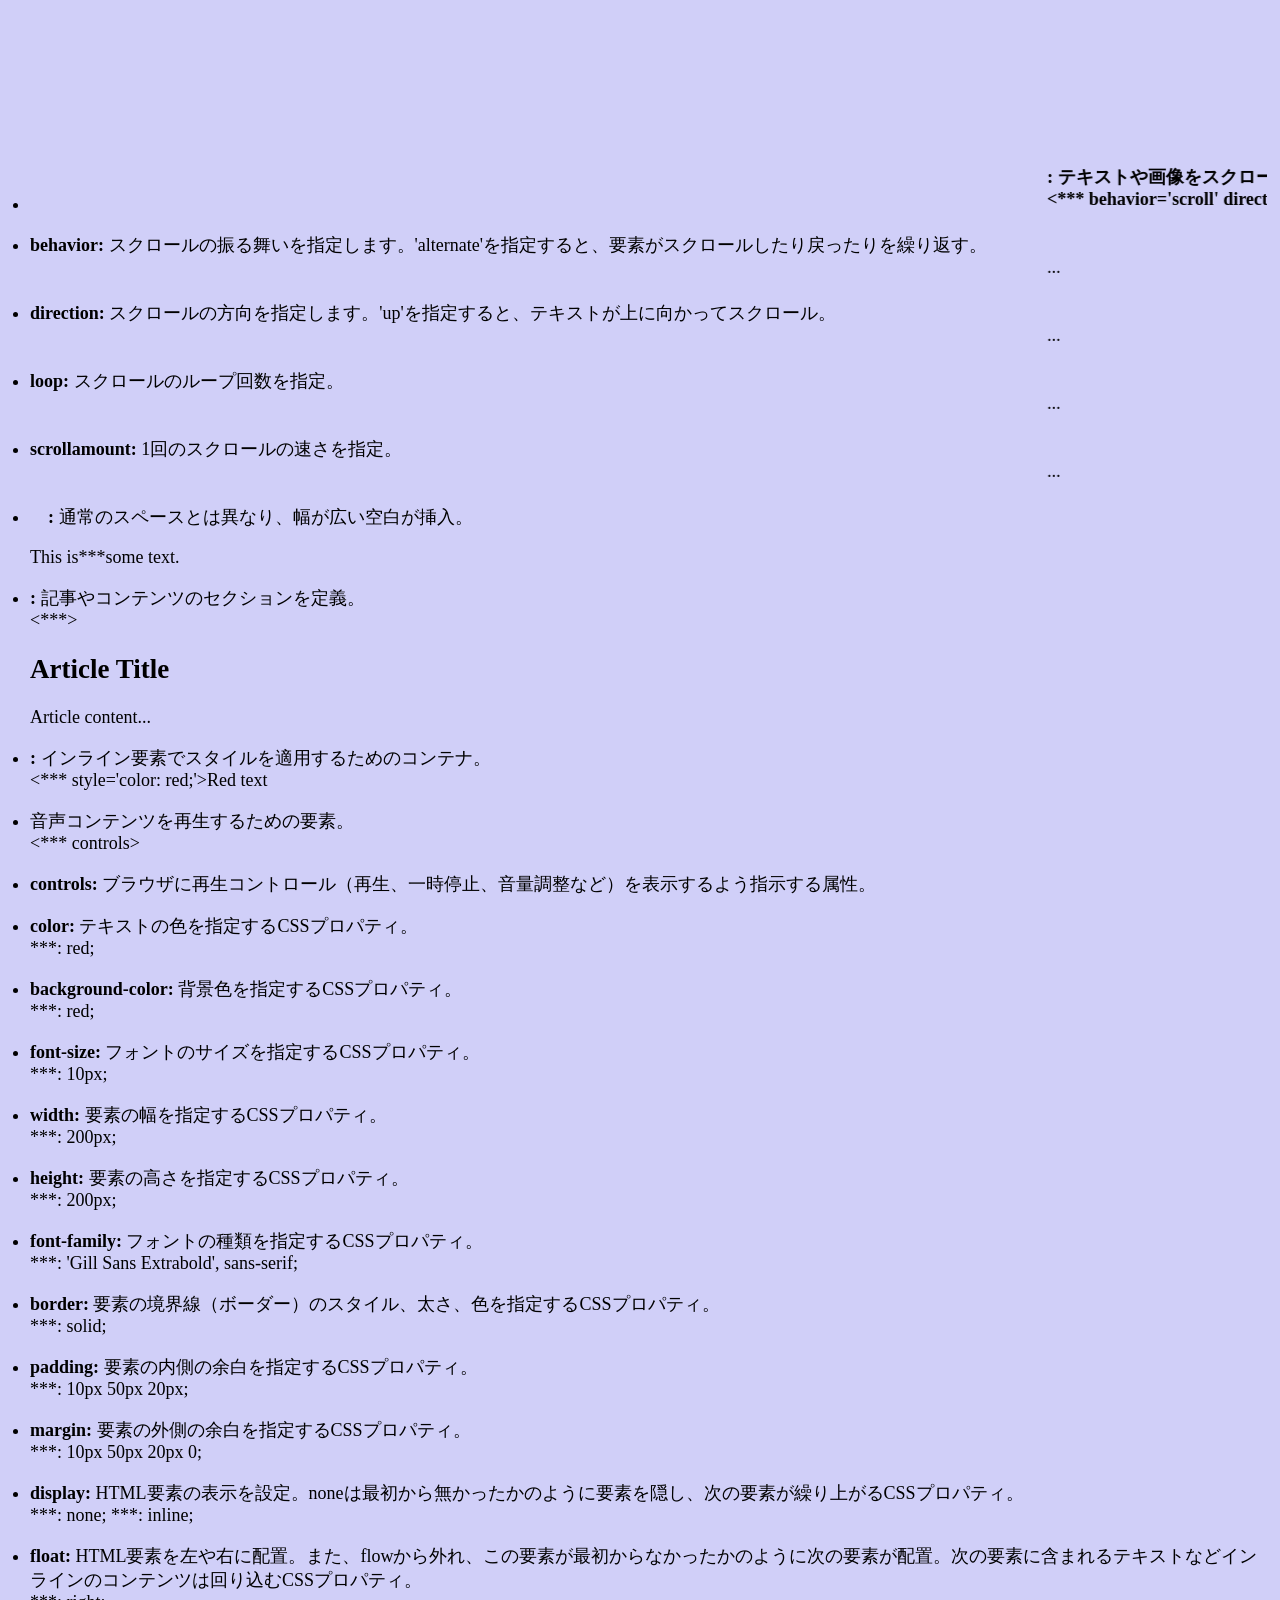
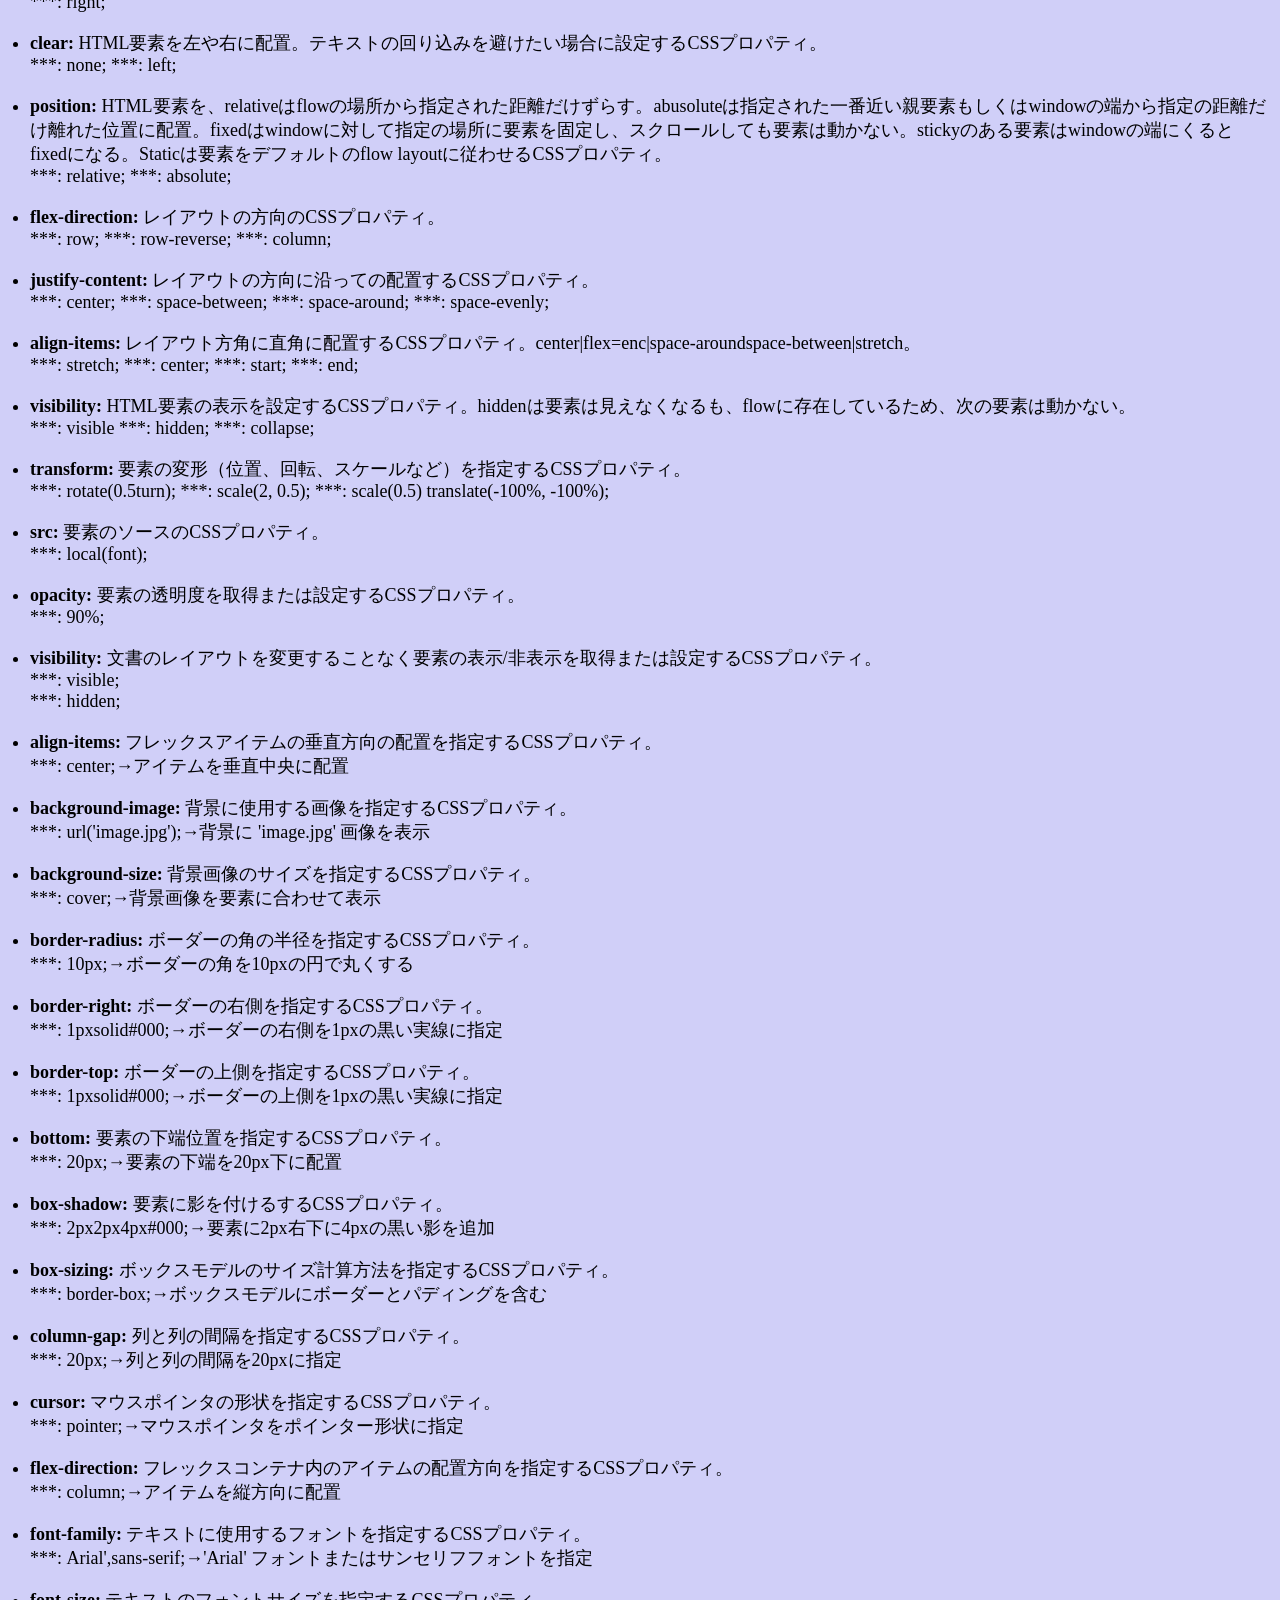
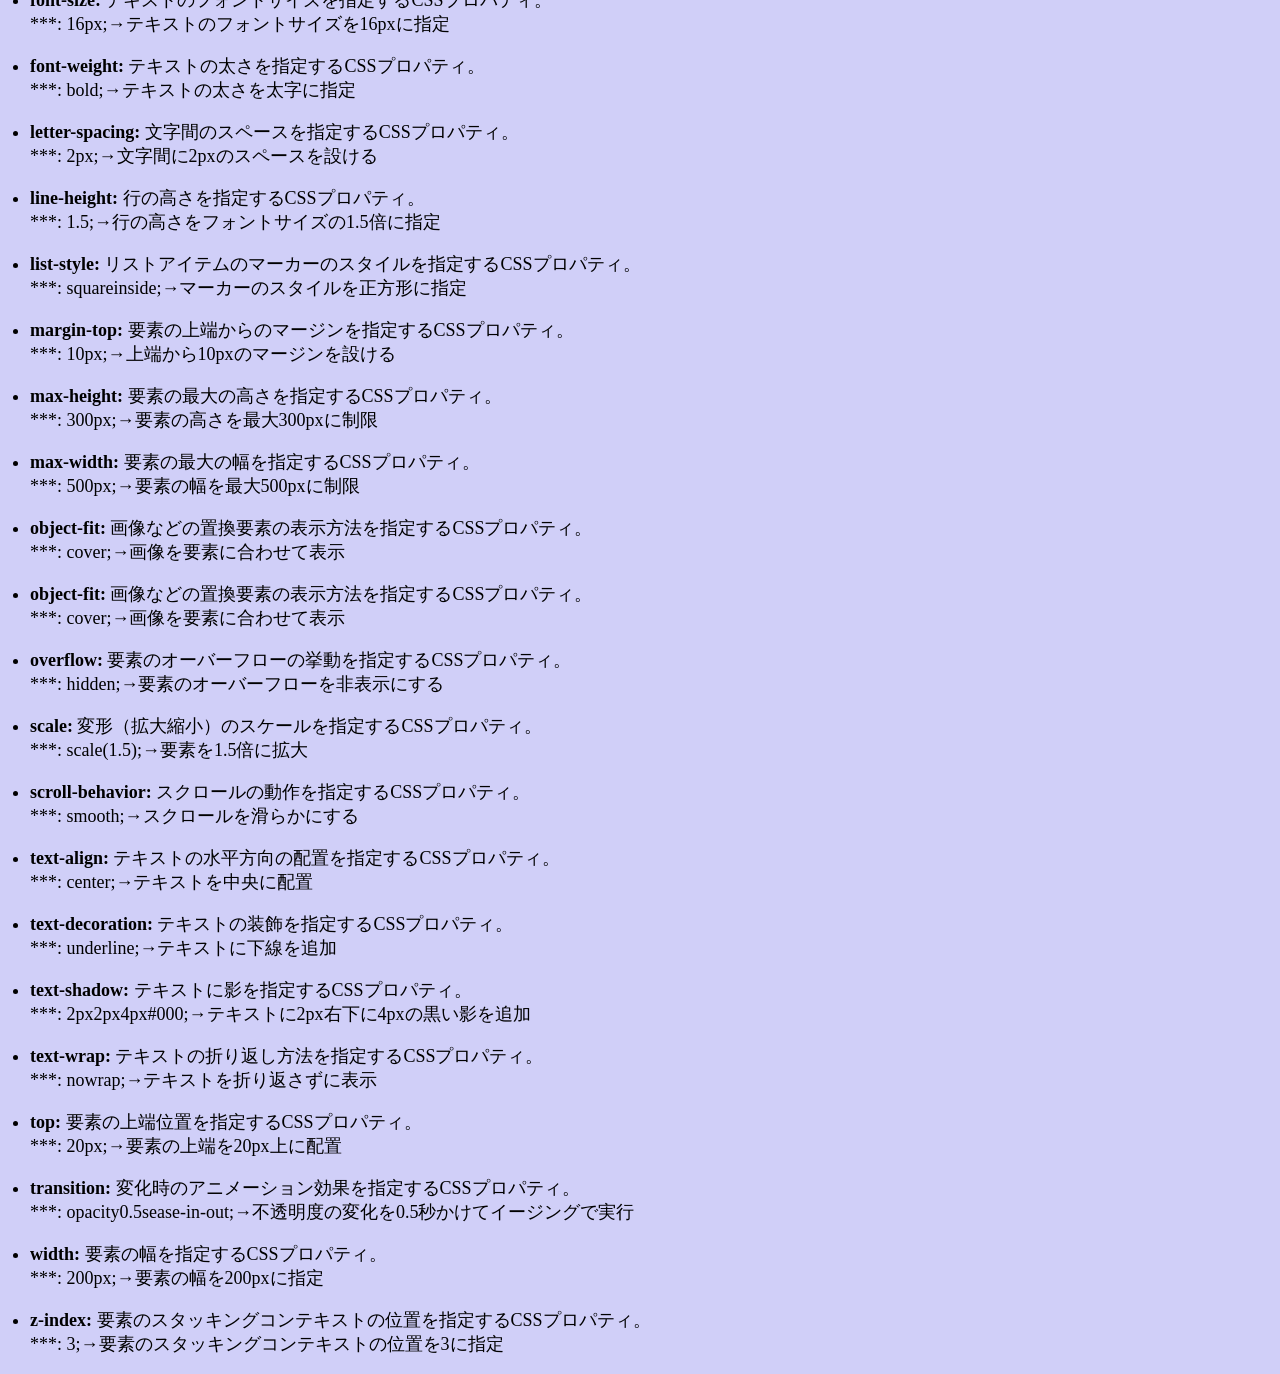
==== commit 27e951cb: "Update list.html" ====
--- a/list.html
+++ b/list.html
@@ -2,10 +2,10 @@
 <html lang="ja">
 
 <head>
+    <title>HTML CSS Code</title>
     <meta charset="utf-8">
     <meta name="viewport" content="width=device-width, initial-scale=1, shrink-to-fit=no">
     <meta name="theme-color" content="#000000">
-    <title>HTML CSS Code</title>
     <link rel="stylesheet" type="text/css" href="style.css" /> 
 </head>
 
